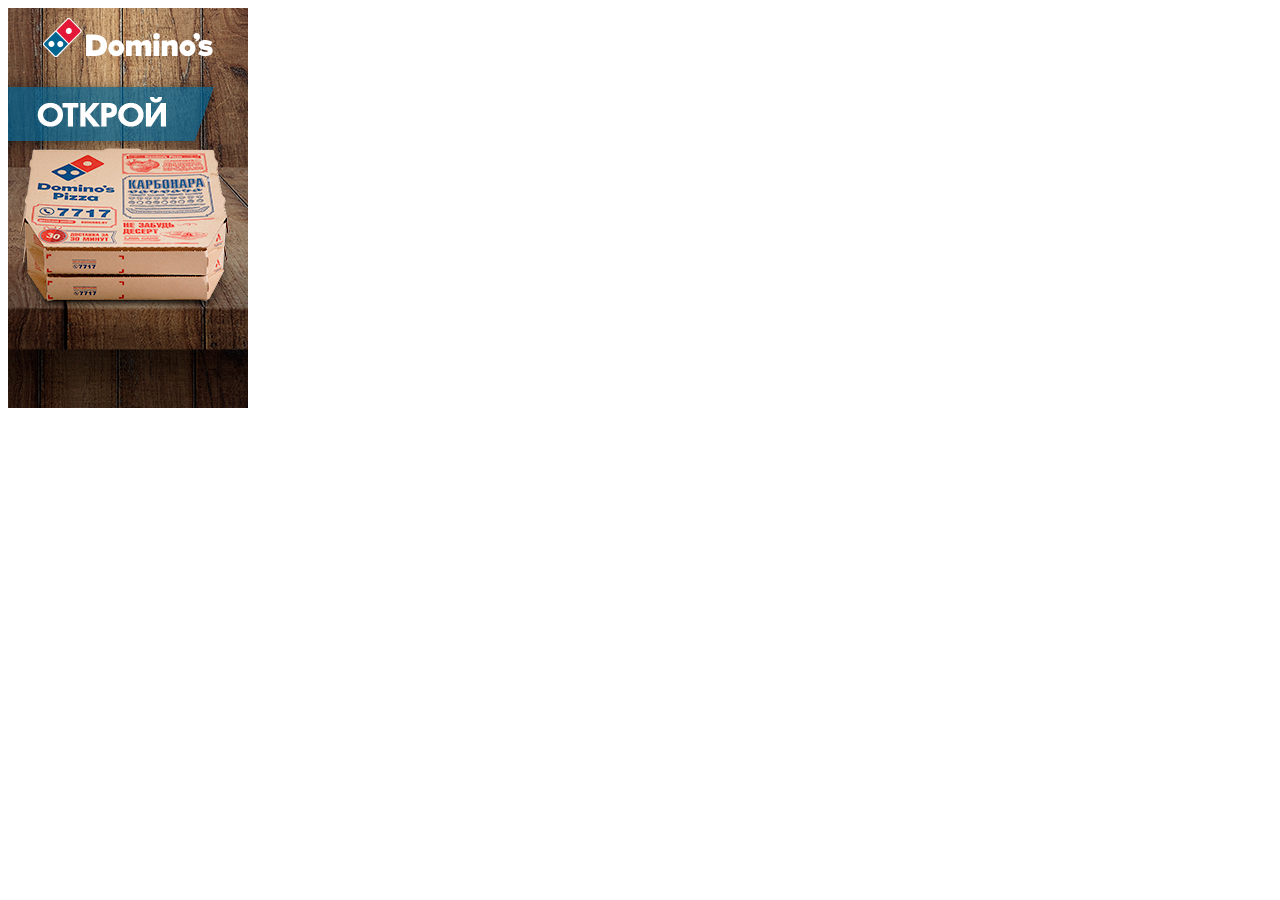
==== index.html @ 2af60a16 "fst commit" ====
<!DOCTYPE html>
<html lang="ru">
<head>
    <meta charset="UTF-8">
    <meta name="viewport" content="width=device-width, initial-scale=1.0">
    <meta http-equiv="X-UA-Compatible" content="ie=edge">
    <title>Dominos</title>
    <link rel="stylesheet" href="css/styles.css">
</head>
<body>
    <div class="container">
        <div class="logo">
            <img src="images/logo_dominos.svg" alt="logo">
        </div>
        <div class="open">
            <img src="images/open.png" alt="open">
        </div>
        <canvas width="240" height="400" id="canvas" onclick=""></canvas>
    </div>

    <script src="js/pizza.js"></script>
</body>
</html>
---- css/styles.css ----
.container {
    position: relative;
    overflow: hidden;
    width: 240px;
    height: 400px;
    background: url(../images/background.jpg);
}

.logo {
    display: flex;
    justify-content: center;
    margin-top: 10px;
    pointer-events: none
}

.logo img {
    width: 170px;
    height: auto;
}

.open {
    margin-top: 20px;
    pointer-events: none
}

canvas {
    position: relative;
    z-index: 2;
    position: absolute;
    left: 0;
    top: -42px;
}
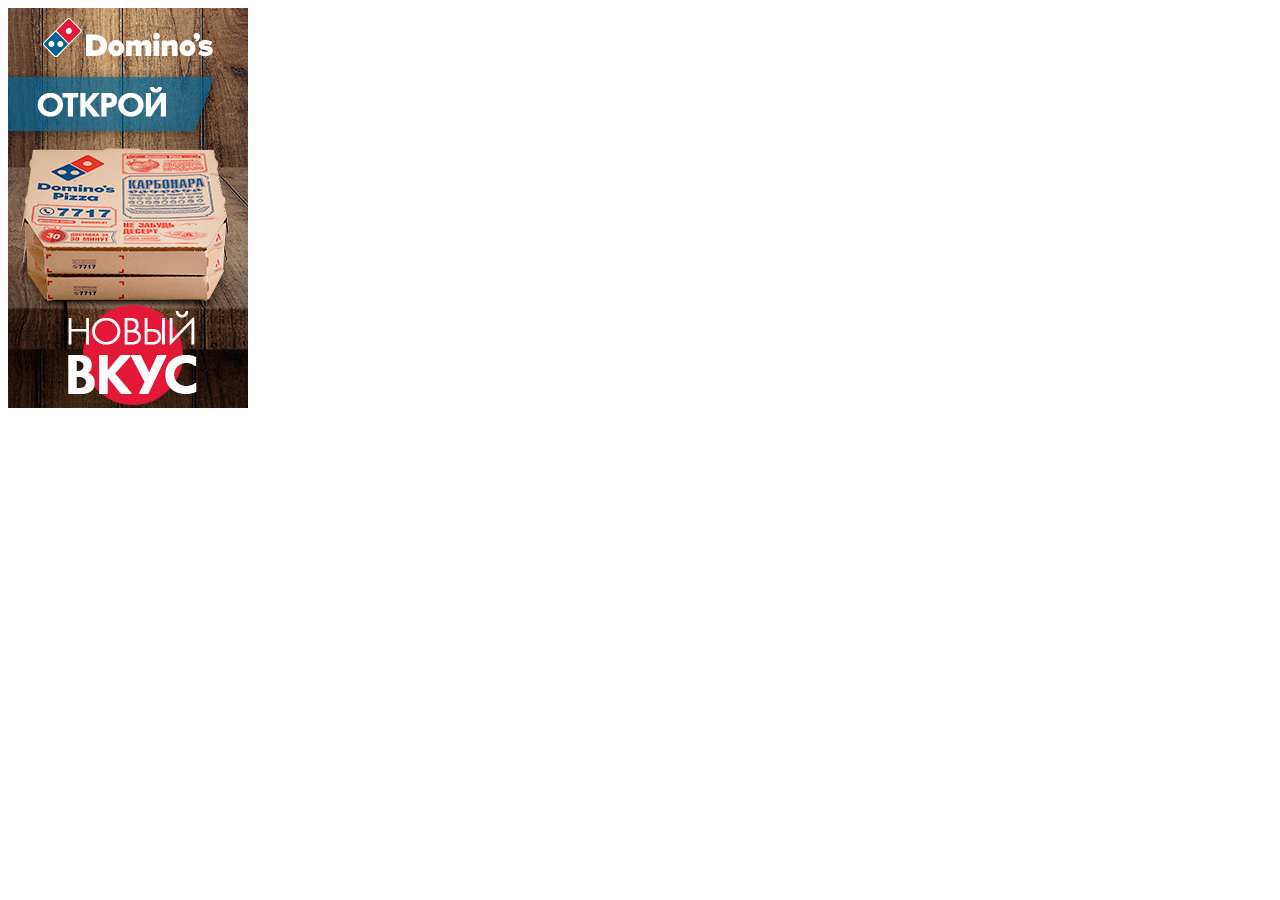
==== commit f7a76ba1: "test" ====
--- a/index.html
+++ b/index.html
@@ -8,12 +8,41 @@
     <link rel="stylesheet" href="css/styles.css">
 </head>
 <body>
-    <div class="container">
+    <div class="container" id="creative">
         <div class="logo">
             <img src="images/logo_dominos.svg" alt="logo">
         </div>
         <div class="open">
             <img src="images/open.png" alt="open">
+        </div>
+
+        <div class="text2">
+            <img src="images/novinka.png" alt="novinka">
+        </div>
+
+        <div class="clock">
+            <img src="images/30.png" alt="timer">
+        </div>
+
+        <div class="fire">
+            <img src="images/Fire.png" alt="timer">
+        </div>
+
+        <div class="cursor pulse">
+            <span class="cursor-circle pulse-circle"></span>
+          </div>
+
+        <div class="pusling-block moved">
+            <div class="text1">
+                <img src="images/text_new_testy.png" alt="new-tasty">
+            </div>
+            <div class="text3">
+                <img src="images/text_karri.png" alt="novinka">
+            </div>
+
+            <div class="pulse-container">  
+                <span class='pulse-button'></span>
+            </div>  
         </div>
         <canvas width="240" height="400" id="canvas" onclick=""></canvas>
     </div>
--- a/css/styles.css
+++ b/css/styles.css
@@ -1,32 +1,638 @@
+html, body {
+  position: relative;
+  overflow: hidden;
+}
+
 .container {
-    position: relative;
-    overflow: hidden;
-    width: 240px;
-    height: 400px;
-    background: url(../images/background.jpg);
+  position: relative;
+  overflow: hidden;
+  width: 240px;
+  height: 400px;
+  background: url(../images/background.jpg);
+  opacity: 0;
+  pointer-events: none;
+}
+
+.container.loaded {
+  opacity: 1;
+  pointer-events: auto;
+}
+
+.container.loaded .open {
+  -webkit-animation-name: bounceInLeft;
+  animation-name: bounceInLeft;
+  -webkit-animation-duration: 1s;
+  animation-duration: 1s;
+  -webkit-animation-fill-mode: both;
+  animation-fill-mode: both;
+}
+
+.container.loaded .pusling-block {
+  -webkit-animation-name: bounceInUp;
+  animation-name: bounceInUp;
+  -webkit-animation-duration: 1s;
+  animation-duration: 1s;
+  -webkit-animation-fill-mode: both;
+  animation-fill-mode: both;
+  -webkit-animation-delay: .3s;
+  animation-delay: .3s;
+}
+
+.container.loaded .cursor.pulse {
+  opacity: 1;
+}
+
+.container.loaded .pulse {
+  -webkit-animation: pulse 1.5s infinite;
+  animation: pulse 1.5s infinite;
+  -webkit-animation-delay: 1s;
+  animation-delay: 1s;
+}
+
+.container.loaded .pulse-circle {
+  -webkit-animation: pulse-circle 1.5s infinite;
+  animation: pulse-circle 1.5s infinite;
+  -webkit-animation-delay: 1s;
+  animation-delay: 1s;
+}
+
+.container.clicked .pusling-block .text1 {
+  display: none;
+}
+
+.container.clicked .pusling-block .text3 {
+  display: block;
+  left: -65px;
+  top: -25px;
+}
+
+.container.clicked .pusling-block {
+  -webkit-transform: translate(80px, 30px);
+  -ms-transform: translate(80px, 30px);
+  transform: translate(80px, 30px);
+}
+
+.container.clicked .open {
+  display: none;
+}
+
+.container.clicked .text2, .container.clicked .clock {
+  display: block;
+}
+
+.container.clicked .text2 {
+  -webkit-animation-name: bounceInLeft;
+  animation-name: bounceInLeft;
+  -webkit-animation-duration: 1s;
+  animation-duration: 1s;
+  -webkit-animation-fill-mode: both;
+  animation-fill-mode: both;
+  -webkit-animation-delay: .3s;
+  animation-delay: .3s;
+}
+
+.container.clicked .clock {
+  -webkit-animation-name: bounceInRight;
+  animation-name: bounceInRight;
+  -webkit-animation-duration: 1s;
+  animation-duration: 1s;
+  -webkit-animation-fill-mode: both;
+  animation-fill-mode: both;
+  -webkit-animation-delay: .8s;
+  animation-delay: .8s;
+}
+
+.container.clicked .fire {
+  -webkit-animation-name: zoomIn;
+  animation-name: zoomIn;
+  -webkit-animation-duration: .5s;
+  animation-duration: .5s;
+  -webkit-animation-fill-mode: both;
+  animation-fill-mode: both;
+  -webkit-animation-delay: 1.8s;
+  animation-delay: 1.8s;
+}
+
+.container.clicked .pulse-button {
+  width: 140px;
+  height: 140px;
+  left: 60px;
+}
+
+.container.clicked .pusling-block {
+  left: 140px;
+  bottom: -20px;
+  -webkit-animation-name: bounceInUp2;
+  animation-name: bounceInUp2;
+  -webkit-animation-duration: 1s;
+  animation-duration: 1s;
+  -webkit-animation-fill-mode: both;
+  animation-fill-mode: both;
+  -webkit-animation-delay: 2s !important;
+  animation-delay: 2s !important;
+}
+
+.container.clicked .cursor.pulse {
+  display: none;
 }
 
 .logo {
-    display: flex;
-    justify-content: center;
-    margin-top: 10px;
-    pointer-events: none
+  display: -webkit-box;
+  display: -ms-flexbox;
+  display: flex;
+  -webkit-box-pack: center;
+  -ms-flex-pack: center;
+  justify-content: center;
+  margin-top: 10px;
+  pointer-events: none;
+  z-index: 10;
+  position: relative;
 }
 
 .logo img {
-    width: 170px;
-    height: auto;
+  width: 170px;
+  height: auto;
 }
 
 .open {
-    margin-top: 20px;
-    pointer-events: none
+  margin-top: 10px;
+  pointer-events: none;
 }
 
 canvas {
-    position: relative;
-    z-index: 2;
-    position: absolute;
-    left: 0;
-    top: -42px;
-}+  position: relative;
+  z-index: 2;
+  position: absolute;
+  left: 0;
+  top: -42px;
+}
+
+.pusling-block {
+  pointer-events: none;
+  position: absolute;
+  z-index: 3;
+  left: 60px;
+  bottom: 10px;
+}
+
+.text1 {
+  position: relative;
+  z-index: 2;
+}
+
+.text3 {
+  position: relative;
+  z-index: 2;
+  display: none;
+}
+
+.text2 {
+  position: absolute;
+  left: -5px;
+  top: 65px;
+  z-index: 10;
+  pointer-events: none;
+  -webkit-transform: translate3d(-3000px, 0, 0);
+  transform: translate3d(-3000px, 0, 0);
+}
+
+.clock {
+  position: absolute;
+  right: 5px;
+  top: 105px;
+  z-index: 10;
+  pointer-events: none;
+  display: none;
+}
+
+.fire {
+  position: absolute;
+  left: 0px;
+  bottom: 70px;
+  z-index: 10;
+  pointer-events: none;
+  opacity: 0;
+}
+
+.pulse-button {
+  position: absolute;
+  top: 50%;
+  left: 50%;
+  margin-left: -50px;
+  margin-top: -50px;
+  display: block;
+  width: 100px;
+  height: 100px;
+  font-size: 1.3em;
+  font-weight: light;
+  text-align: center;
+  line-height: 100px;
+  letter-spacing: -1px;
+  color: white;
+  border: none;
+  border-radius: 50%;
+  background: #e31837;
+  cursor: pointer;
+  -webkit-box-shadow: 0 0 0 0 rgba(227, 24, 55, 0.6);
+  box-shadow: 0 0 0 0 rgba(227, 24, 55, 0.6);
+  -webkit-animation: pulse-btn 1.5s infinite;
+}
+
+.pulse-button:hover {
+  -webkit-animation: none;
+}
+
+@-webkit-keyframes pulse-btn {
+  0% {
+    -moz-transform: scale(0.9);
+    -ms-transform: scale(0.9);
+    -webkit-transform: scale(0.9);
+    transform: scale(0.9);
+  }
+  70% {
+    -moz-transform: scale(1);
+    -ms-transform: scale(1);
+    -webkit-transform: scale(1);
+    transform: scale(1);
+    -webkit-box-shadow: 0 0 0 50px rgba(90, 153, 212, 0);
+    box-shadow: 0 0 0 50px rgba(90, 153, 212, 0);
+  }
+  100% {
+    -moz-transform: scale(0.9);
+    -ms-transform: scale(0.9);
+    -webkit-transform: scale(0.9);
+    transform: scale(0.9);
+    -webkit-box-shadow: 0 0 0 0 rgba(90, 153, 212, 0);
+    box-shadow: 0 0 0 0 rgba(90, 153, 212, 0);
+  }
+}
+
+@-webkit-keyframes bounceInLeft {
+  0%, 60%, 75%, 90%, 100% {
+    -webkit-transition-timing-function: cubic-bezier(0.215, 0.61, 0.355, 1);
+    transition-timing-function: cubic-bezier(0.215, 0.61, 0.355, 1);
+  }
+  0% {
+    opacity: 0;
+    -webkit-transform: translate3d(-3000px, 0, 0);
+    transform: translate3d(-3000px, 0, 0);
+  }
+  60% {
+    opacity: 1;
+    -webkit-transform: translate3d(25px, 0, 0);
+    transform: translate3d(25px, 0, 0);
+  }
+  75% {
+    -webkit-transform: translate3d(-10px, 0, 0);
+    transform: translate3d(-10px, 0, 0);
+  }
+  90% {
+    -webkit-transform: translate3d(5px, 0, 0);
+    transform: translate3d(5px, 0, 0);
+  }
+  100% {
+    -webkit-transform: none;
+    transform: none;
+  }
+}
+
+@keyframes bounceInLeft {
+  0%, 60%, 75%, 90%, 100% {
+    -webkit-transition-timing-function: cubic-bezier(0.215, 0.61, 0.355, 1);
+    -o-transition-timing-function: cubic-bezier(0.215, 0.61, 0.355, 1);
+    transition-timing-function: cubic-bezier(0.215, 0.61, 0.355, 1);
+  }
+  0% {
+    opacity: 0;
+    -webkit-transform: translate3d(-3000px, 0, 0);
+    transform: translate3d(-3000px, 0, 0);
+  }
+  60% {
+    opacity: 1;
+    -webkit-transform: translate3d(25px, 0, 0);
+    transform: translate3d(25px, 0, 0);
+  }
+  75% {
+    -webkit-transform: translate3d(-10px, 0, 0);
+    transform: translate3d(-10px, 0, 0);
+  }
+  90% {
+    -webkit-transform: translate3d(5px, 0, 0);
+    transform: translate3d(5px, 0, 0);
+  }
+  100% {
+    -webkit-transform: none;
+    transform: none;
+  }
+}
+
+@-webkit-keyframes bounceInRight {
+  0%, 60%, 75%, 90%, 100% {
+    -webkit-transition-timing-function: cubic-bezier(0.215, 0.61, 0.355, 1);
+    transition-timing-function: cubic-bezier(0.215, 0.61, 0.355, 1);
+  }
+  0% {
+    opacity: 0;
+    -webkit-transform: translate3d(3000px, 0, 0);
+    transform: translate3d(3000px, 0, 0);
+  }
+  60% {
+    opacity: 1;
+    -webkit-transform: translate3d(-25px, 0, 0);
+    transform: translate3d(-25px, 0, 0);
+  }
+  75% {
+    -webkit-transform: translate3d(10px, 0, 0);
+    transform: translate3d(10px, 0, 0);
+  }
+  90% {
+    -webkit-transform: translate3d(-5px, 0, 0);
+    transform: translate3d(-5px, 0, 0);
+  }
+  100% {
+    -webkit-transform: none;
+    transform: none;
+  }
+}
+
+@keyframes bounceInRight {
+  0%, 60%, 75%, 90%, 100% {
+    -webkit-transition-timing-function: cubic-bezier(0.215, 0.61, 0.355, 1);
+    -o-transition-timing-function: cubic-bezier(0.215, 0.61, 0.355, 1);
+    transition-timing-function: cubic-bezier(0.215, 0.61, 0.355, 1);
+  }
+  0% {
+    opacity: 0;
+    -webkit-transform: translate3d(3000px, 0, 0);
+    transform: translate3d(3000px, 0, 0);
+  }
+  60% {
+    opacity: 1;
+    -webkit-transform: translate3d(-25px, 0, 0);
+    transform: translate3d(-25px, 0, 0);
+  }
+  75% {
+    -webkit-transform: translate3d(10px, 0, 0);
+    transform: translate3d(10px, 0, 0);
+  }
+  90% {
+    -webkit-transform: translate3d(-5px, 0, 0);
+    transform: translate3d(-5px, 0, 0);
+  }
+  100% {
+    -webkit-transform: none;
+    transform: none;
+  }
+}
+
+.zoomIn {
+  -webkit-animation-name: zoomIn;
+  animation-name: zoomIn;
+  -webkit-animation-duration: 1s;
+  animation-duration: 1s;
+  -webkit-animation-fill-mode: both;
+  animation-fill-mode: both;
+}
+
+@-webkit-keyframes zoomIn {
+  0% {
+    opacity: 0;
+    -webkit-transform: scale3d(0.3, 0.3, 0.3);
+    transform: scale3d(0.3, 0.3, 0.3);
+  }
+  50%, 100% {
+    opacity: 1;
+  }
+}
+
+@keyframes zoomIn {
+  0% {
+    opacity: 0;
+    -webkit-transform: scale3d(0.3, 0.3, 0.3);
+    transform: scale3d(0.3, 0.3, 0.3);
+  }
+  50%, 100% {
+    opacity: 1;
+  }
+}
+
+.bounceInUp {
+  -webkit-animation-name: bounceInUp;
+  animation-name: bounceInUp;
+  -webkit-animation-duration: 1s;
+  animation-duration: 1s;
+  -webkit-animation-fill-mode: both;
+  animation-fill-mode: both;
+}
+
+@-webkit-keyframes bounceInUp {
+  0%, 60%, 75%, 90%, 100% {
+    -webkit-transition-timing-function: cubic-bezier(0.215, 0.61, 0.355, 1);
+    transition-timing-function: cubic-bezier(0.215, 0.61, 0.355, 1);
+  }
+  0% {
+    opacity: 0;
+    -webkit-transform: translate3d(0, 3000px, 0);
+    transform: translate3d(0, 3000px, 0);
+  }
+  60% {
+    opacity: 1;
+    -webkit-transform: translate3d(0, -20px, 0);
+    transform: translate3d(0, -20px, 0);
+  }
+  75% {
+    -webkit-transform: translate3d(0, 10px, 0);
+    transform: translate3d(0, 10px, 0);
+  }
+  90% {
+    -webkit-transform: translate3d(0, -5px, 0);
+    transform: translate3d(0, -5px, 0);
+  }
+  100% {
+    -webkit-transform: translate3d(0, 0, 0);
+    transform: translate3d(0, 0, 0);
+  }
+}
+
+@keyframes bounceInUp {
+  0%, 60%, 75%, 90%, 100% {
+    -webkit-transition-timing-function: cubic-bezier(0.215, 0.61, 0.355, 1);
+    -o-transition-timing-function: cubic-bezier(0.215, 0.61, 0.355, 1);
+    transition-timing-function: cubic-bezier(0.215, 0.61, 0.355, 1);
+  }
+  0% {
+    opacity: 0;
+    -webkit-transform: translate3d(0, 3000px, 0);
+    transform: translate3d(0, 3000px, 0);
+  }
+  60% {
+    opacity: 1;
+    -webkit-transform: translate3d(0, -20px, 0);
+    transform: translate3d(0, -20px, 0);
+  }
+  75% {
+    -webkit-transform: translate3d(0, 10px, 0);
+    transform: translate3d(0, 10px, 0);
+  }
+  90% {
+    -webkit-transform: translate3d(0, -5px, 0);
+    transform: translate3d(0, -5px, 0);
+  }
+  100% {
+    -webkit-transform: translate3d(0, 0, 0);
+    transform: translate3d(0, 0, 0);
+  }
+}
+
+@-webkit-keyframes bounceInUp2 {
+  0%, 60%, 75%, 90%, 100% {
+    -webkit-transition-timing-function: cubic-bezier(0.215, 0.61, 0.355, 1);
+    transition-timing-function: cubic-bezier(0.215, 0.61, 0.355, 1);
+  }
+  0% {
+    opacity: 0;
+    -webkit-transform: translate3d(0, 3000px, 0);
+    transform: translate3d(0, 3000px, 0);
+  }
+  60% {
+    opacity: 1;
+    -webkit-transform: translate3d(0, -20px, 0);
+    transform: translate3d(0, -20px, 0);
+  }
+  75% {
+    -webkit-transform: translate3d(0, 10px, 0);
+    transform: translate3d(0, 10px, 0);
+  }
+  90% {
+    -webkit-transform: translate3d(0, -5px, 0);
+    transform: translate3d(0, -5px, 0);
+  }
+  100% {
+    -webkit-transform: translate3d(0, 0, 0);
+    transform: translate3d(0, 0, 0);
+  }
+}
+
+@keyframes bounceInUp2 {
+  0%, 60%, 75%, 90%, 100% {
+    -webkit-transition-timing-function: cubic-bezier(0.215, 0.61, 0.355, 1);
+    -o-transition-timing-function: cubic-bezier(0.215, 0.61, 0.355, 1);
+    transition-timing-function: cubic-bezier(0.215, 0.61, 0.355, 1);
+  }
+  0% {
+    opacity: 0;
+    -webkit-transform: translate3d(0, 3000px, 0);
+    transform: translate3d(0, 3000px, 0);
+  }
+  60% {
+    opacity: 1;
+    -webkit-transform: translate3d(0, -20px, 0);
+    transform: translate3d(0, -20px, 0);
+  }
+  75% {
+    -webkit-transform: translate3d(0, 10px, 0);
+    transform: translate3d(0, 10px, 0);
+  }
+  90% {
+    -webkit-transform: translate3d(0, -5px, 0);
+    transform: translate3d(0, -5px, 0);
+  }
+  100% {
+    -webkit-transform: translate3d(0, 0, 0);
+    transform: translate3d(0, 0, 0);
+  }
+}
+
+.cursor {
+  position: absolute;
+  bottom: 190px;
+  left: 120px;
+  background: url(../images/cursor.png);
+  width: 24px;
+  height: 24px;
+  pointer-events: none;
+  z-index: 123;
+  opacity: 0 !important;
+}
+
+.cursor-circle {
+  width: 10px;
+  height: 10px;
+  border: 1px solid #fff;
+  border-radius: 50%;
+  position: absolute;
+  left: 0px;
+  top: -2px;
+}
+
+@-webkit-keyframes pulse {
+  from {
+    opacity: 1;
+    -webkit-transform: translate(10px, 10px) scale(0);
+    transform: translate(10px, 10px) scale(0);
+  }
+  30%, 70% {
+    opacity: 1;
+    -webkit-transform: translate(0, 0) scale(1);
+    transform: translate(0, 0) scale(1);
+  }
+  to {
+    opacity: 0;
+    -webkit-transform: translate(-20px, 10px) scale(0.5);
+    transform: translate(-20px, 10px) scale(0.5);
+  }
+}
+
+@keyframes pulse {
+  from {
+    opacity: 1;
+    -webkit-transform: translate(10px, 10px) scale(0);
+    transform: translate(10px, 10px) scale(0);
+  }
+  30%, 70% {
+    opacity: 1;
+    -webkit-transform: translate(0, 0) scale(1);
+    transform: translate(0, 0) scale(1);
+  }
+  to {
+    opacity: 0;
+    -webkit-transform: translate(-20px, 10px) scale(0.5);
+    transform: translate(-20px, 10px) scale(0.5);
+  }
+}
+
+@-webkit-keyframes pulse-circle {
+  0%, 30% {
+    opacity: 0;
+    -webkit-transform: scale(0);
+    transform: scale(0);
+  }
+  35%, 60% {
+    opacity: 1;
+    -webkit-transform: scale(1);
+    transform: scale(1);
+  }
+  to {
+    opacity: 0;
+    -webkit-transform: scale(0.5);
+    transform: scale(0.5);
+  }
+}
+
+@keyframes pulse-circle {
+  0%, 30% {
+    opacity: 0;
+    -webkit-transform: scale(0);
+    transform: scale(0);
+  }
+  35%, 60% {
+    opacity: 1;
+    -webkit-transform: scale(1);
+    transform: scale(1);
+  }
+  to {
+    opacity: 0;
+    -webkit-transform: scale(0.5);
+    transform: scale(0.5);
+  }
+}
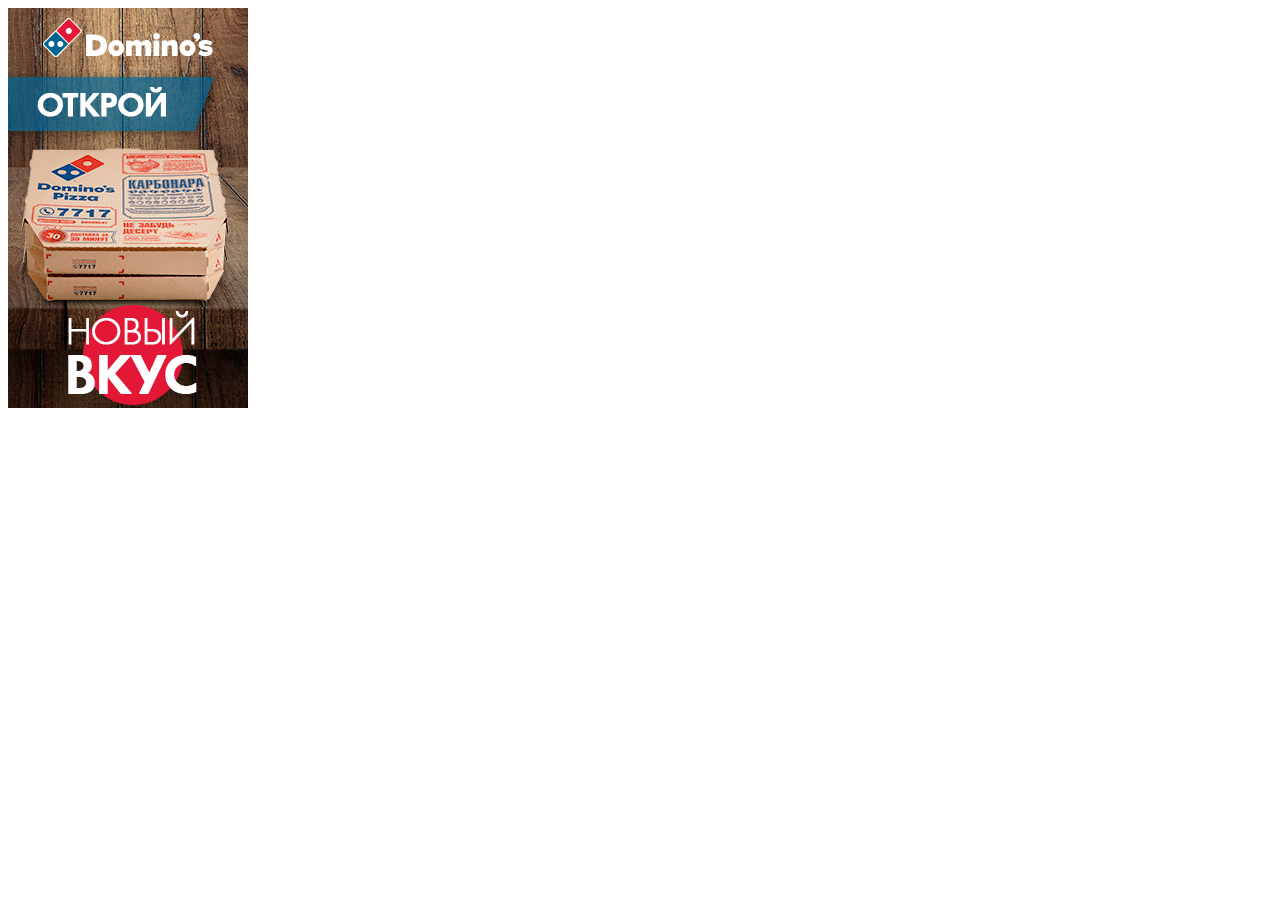
==== commit 4d32d991: "add steam and freez box open animation" ====
--- a/index.html
+++ b/index.html
@@ -1,5 +1,6 @@
 <!DOCTYPE html>
 <html lang="ru">
+
 <head>
     <meta charset="UTF-8">
     <meta name="viewport" content="width=device-width, initial-scale=1.0">
@@ -7,8 +8,11 @@
     <title>Dominos</title>
     <link rel="stylesheet" href="css/styles.css">
 </head>
+
 <body>
     <div class="container" id="creative">
+
+        <a href="https://dominos.by/" class="link"></a>
         <div class="logo">
             <img src="images/logo_dominos.svg" alt="logo">
         </div>
@@ -30,7 +34,7 @@
 
         <div class="cursor pulse">
             <span class="cursor-circle pulse-circle"></span>
-          </div>
+        </div>
 
         <div class="pusling-block moved">
             <div class="text1">
@@ -40,13 +44,76 @@
                 <img src="images/text_karri.png" alt="novinka">
             </div>
 
-            <div class="pulse-container">  
+            <div class="pulse-container">
                 <span class='pulse-button'></span>
-            </div>  
+            </div>
+        </div>
+
+        <div class="steam">
+            <img src="images/steam.png" alt="steam">
+        </div>
+
+        <div class="sprite">
+            <img src="images/sprite.png" alt="sprite">
         </div>
         <canvas width="240" height="400" id="canvas" onclick=""></canvas>
     </div>
 
-    <script src="js/pizza.js"></script>
+    <script>
+        var canvas = document.getElementById('canvas');
+        var creative = document.getElementById('creative');
+
+        var ctx = canvas.getContext('2d');
+
+        var x = 0;
+        var tickCount = 0;
+        var isStart = false;
+
+        var sprite = new Image();
+
+        sprite.src = 'images/sprite.png';
+        sprite.onload = function () {
+            ctx.drawImage(sprite, x, 0, 234, 354, 0, 0, 234, 354);
+            tick();
+            requestAnimationFrame(tick);
+        }
+
+        window.addEventListener('load', function () {
+            creative.classList.add('loaded');
+        });
+
+        window.addEventListener('click', function () {
+            isStart = true;
+            creative.classList.add('clicked');
+        });
+
+        function tick() {
+            if (isStart) {
+                if (tickCount > 5) {
+                    draw();
+                    tickCount = 0;
+                }
+
+                tickCount += 1;
+            }
+            requestAnimationFrame(tick);
+        }
+
+
+        function draw() {
+            ctx.clearRect(0, 0, canvas.clientWidth, canvas.height);
+
+            if (x < 1404) {
+                x = x + 234;
+            } else {
+                x = 1404;
+            }
+
+            ctx.drawImage(sprite, x, 0, 234, 355, 0, 0, 234, 355);
+
+        }
+
+    </script>
 </body>
+
 </html>--- a/css/styles.css
+++ b/css/styles.css
@@ -1,638 +1 @@
-html, body {
-  position: relative;
-  overflow: hidden;
-}
-
-.container {
-  position: relative;
-  overflow: hidden;
-  width: 240px;
-  height: 400px;
-  background: url(../images/background.jpg);
-  opacity: 0;
-  pointer-events: none;
-}
-
-.container.loaded {
-  opacity: 1;
-  pointer-events: auto;
-}
-
-.container.loaded .open {
-  -webkit-animation-name: bounceInLeft;
-  animation-name: bounceInLeft;
-  -webkit-animation-duration: 1s;
-  animation-duration: 1s;
-  -webkit-animation-fill-mode: both;
-  animation-fill-mode: both;
-}
-
-.container.loaded .pusling-block {
-  -webkit-animation-name: bounceInUp;
-  animation-name: bounceInUp;
-  -webkit-animation-duration: 1s;
-  animation-duration: 1s;
-  -webkit-animation-fill-mode: both;
-  animation-fill-mode: both;
-  -webkit-animation-delay: .3s;
-  animation-delay: .3s;
-}
-
-.container.loaded .cursor.pulse {
-  opacity: 1;
-}
-
-.container.loaded .pulse {
-  -webkit-animation: pulse 1.5s infinite;
-  animation: pulse 1.5s infinite;
-  -webkit-animation-delay: 1s;
-  animation-delay: 1s;
-}
-
-.container.loaded .pulse-circle {
-  -webkit-animation: pulse-circle 1.5s infinite;
-  animation: pulse-circle 1.5s infinite;
-  -webkit-animation-delay: 1s;
-  animation-delay: 1s;
-}
-
-.container.clicked .pusling-block .text1 {
-  display: none;
-}
-
-.container.clicked .pusling-block .text3 {
-  display: block;
-  left: -65px;
-  top: -25px;
-}
-
-.container.clicked .pusling-block {
-  -webkit-transform: translate(80px, 30px);
-  -ms-transform: translate(80px, 30px);
-  transform: translate(80px, 30px);
-}
-
-.container.clicked .open {
-  display: none;
-}
-
-.container.clicked .text2, .container.clicked .clock {
-  display: block;
-}
-
-.container.clicked .text2 {
-  -webkit-animation-name: bounceInLeft;
-  animation-name: bounceInLeft;
-  -webkit-animation-duration: 1s;
-  animation-duration: 1s;
-  -webkit-animation-fill-mode: both;
-  animation-fill-mode: both;
-  -webkit-animation-delay: .3s;
-  animation-delay: .3s;
-}
-
-.container.clicked .clock {
-  -webkit-animation-name: bounceInRight;
-  animation-name: bounceInRight;
-  -webkit-animation-duration: 1s;
-  animation-duration: 1s;
-  -webkit-animation-fill-mode: both;
-  animation-fill-mode: both;
-  -webkit-animation-delay: .8s;
-  animation-delay: .8s;
-}
-
-.container.clicked .fire {
-  -webkit-animation-name: zoomIn;
-  animation-name: zoomIn;
-  -webkit-animation-duration: .5s;
-  animation-duration: .5s;
-  -webkit-animation-fill-mode: both;
-  animation-fill-mode: both;
-  -webkit-animation-delay: 1.8s;
-  animation-delay: 1.8s;
-}
-
-.container.clicked .pulse-button {
-  width: 140px;
-  height: 140px;
-  left: 60px;
-}
-
-.container.clicked .pusling-block {
-  left: 140px;
-  bottom: -20px;
-  -webkit-animation-name: bounceInUp2;
-  animation-name: bounceInUp2;
-  -webkit-animation-duration: 1s;
-  animation-duration: 1s;
-  -webkit-animation-fill-mode: both;
-  animation-fill-mode: both;
-  -webkit-animation-delay: 2s !important;
-  animation-delay: 2s !important;
-}
-
-.container.clicked .cursor.pulse {
-  display: none;
-}
-
-.logo {
-  display: -webkit-box;
-  display: -ms-flexbox;
-  display: flex;
-  -webkit-box-pack: center;
-  -ms-flex-pack: center;
-  justify-content: center;
-  margin-top: 10px;
-  pointer-events: none;
-  z-index: 10;
-  position: relative;
-}
-
-.logo img {
-  width: 170px;
-  height: auto;
-}
-
-.open {
-  margin-top: 10px;
-  pointer-events: none;
-}
-
-canvas {
-  position: relative;
-  z-index: 2;
-  position: absolute;
-  left: 0;
-  top: -42px;
-}
-
-.pusling-block {
-  pointer-events: none;
-  position: absolute;
-  z-index: 3;
-  left: 60px;
-  bottom: 10px;
-}
-
-.text1 {
-  position: relative;
-  z-index: 2;
-}
-
-.text3 {
-  position: relative;
-  z-index: 2;
-  display: none;
-}
-
-.text2 {
-  position: absolute;
-  left: -5px;
-  top: 65px;
-  z-index: 10;
-  pointer-events: none;
-  -webkit-transform: translate3d(-3000px, 0, 0);
-  transform: translate3d(-3000px, 0, 0);
-}
-
-.clock {
-  position: absolute;
-  right: 5px;
-  top: 105px;
-  z-index: 10;
-  pointer-events: none;
-  display: none;
-}
-
-.fire {
-  position: absolute;
-  left: 0px;
-  bottom: 70px;
-  z-index: 10;
-  pointer-events: none;
-  opacity: 0;
-}
-
-.pulse-button {
-  position: absolute;
-  top: 50%;
-  left: 50%;
-  margin-left: -50px;
-  margin-top: -50px;
-  display: block;
-  width: 100px;
-  height: 100px;
-  font-size: 1.3em;
-  font-weight: light;
-  text-align: center;
-  line-height: 100px;
-  letter-spacing: -1px;
-  color: white;
-  border: none;
-  border-radius: 50%;
-  background: #e31837;
-  cursor: pointer;
-  -webkit-box-shadow: 0 0 0 0 rgba(227, 24, 55, 0.6);
-  box-shadow: 0 0 0 0 rgba(227, 24, 55, 0.6);
-  -webkit-animation: pulse-btn 1.5s infinite;
-}
-
-.pulse-button:hover {
-  -webkit-animation: none;
-}
-
-@-webkit-keyframes pulse-btn {
-  0% {
-    -moz-transform: scale(0.9);
-    -ms-transform: scale(0.9);
-    -webkit-transform: scale(0.9);
-    transform: scale(0.9);
-  }
-  70% {
-    -moz-transform: scale(1);
-    -ms-transform: scale(1);
-    -webkit-transform: scale(1);
-    transform: scale(1);
-    -webkit-box-shadow: 0 0 0 50px rgba(90, 153, 212, 0);
-    box-shadow: 0 0 0 50px rgba(90, 153, 212, 0);
-  }
-  100% {
-    -moz-transform: scale(0.9);
-    -ms-transform: scale(0.9);
-    -webkit-transform: scale(0.9);
-    transform: scale(0.9);
-    -webkit-box-shadow: 0 0 0 0 rgba(90, 153, 212, 0);
-    box-shadow: 0 0 0 0 rgba(90, 153, 212, 0);
-  }
-}
-
-@-webkit-keyframes bounceInLeft {
-  0%, 60%, 75%, 90%, 100% {
-    -webkit-transition-timing-function: cubic-bezier(0.215, 0.61, 0.355, 1);
-    transition-timing-function: cubic-bezier(0.215, 0.61, 0.355, 1);
-  }
-  0% {
-    opacity: 0;
-    -webkit-transform: translate3d(-3000px, 0, 0);
-    transform: translate3d(-3000px, 0, 0);
-  }
-  60% {
-    opacity: 1;
-    -webkit-transform: translate3d(25px, 0, 0);
-    transform: translate3d(25px, 0, 0);
-  }
-  75% {
-    -webkit-transform: translate3d(-10px, 0, 0);
-    transform: translate3d(-10px, 0, 0);
-  }
-  90% {
-    -webkit-transform: translate3d(5px, 0, 0);
-    transform: translate3d(5px, 0, 0);
-  }
-  100% {
-    -webkit-transform: none;
-    transform: none;
-  }
-}
-
-@keyframes bounceInLeft {
-  0%, 60%, 75%, 90%, 100% {
-    -webkit-transition-timing-function: cubic-bezier(0.215, 0.61, 0.355, 1);
-    -o-transition-timing-function: cubic-bezier(0.215, 0.61, 0.355, 1);
-    transition-timing-function: cubic-bezier(0.215, 0.61, 0.355, 1);
-  }
-  0% {
-    opacity: 0;
-    -webkit-transform: translate3d(-3000px, 0, 0);
-    transform: translate3d(-3000px, 0, 0);
-  }
-  60% {
-    opacity: 1;
-    -webkit-transform: translate3d(25px, 0, 0);
-    transform: translate3d(25px, 0, 0);
-  }
-  75% {
-    -webkit-transform: translate3d(-10px, 0, 0);
-    transform: translate3d(-10px, 0, 0);
-  }
-  90% {
-    -webkit-transform: translate3d(5px, 0, 0);
-    transform: translate3d(5px, 0, 0);
-  }
-  100% {
-    -webkit-transform: none;
-    transform: none;
-  }
-}
-
-@-webkit-keyframes bounceInRight {
-  0%, 60%, 75%, 90%, 100% {
-    -webkit-transition-timing-function: cubic-bezier(0.215, 0.61, 0.355, 1);
-    transition-timing-function: cubic-bezier(0.215, 0.61, 0.355, 1);
-  }
-  0% {
-    opacity: 0;
-    -webkit-transform: translate3d(3000px, 0, 0);
-    transform: translate3d(3000px, 0, 0);
-  }
-  60% {
-    opacity: 1;
-    -webkit-transform: translate3d(-25px, 0, 0);
-    transform: translate3d(-25px, 0, 0);
-  }
-  75% {
-    -webkit-transform: translate3d(10px, 0, 0);
-    transform: translate3d(10px, 0, 0);
-  }
-  90% {
-    -webkit-transform: translate3d(-5px, 0, 0);
-    transform: translate3d(-5px, 0, 0);
-  }
-  100% {
-    -webkit-transform: none;
-    transform: none;
-  }
-}
-
-@keyframes bounceInRight {
-  0%, 60%, 75%, 90%, 100% {
-    -webkit-transition-timing-function: cubic-bezier(0.215, 0.61, 0.355, 1);
-    -o-transition-timing-function: cubic-bezier(0.215, 0.61, 0.355, 1);
-    transition-timing-function: cubic-bezier(0.215, 0.61, 0.355, 1);
-  }
-  0% {
-    opacity: 0;
-    -webkit-transform: translate3d(3000px, 0, 0);
-    transform: translate3d(3000px, 0, 0);
-  }
-  60% {
-    opacity: 1;
-    -webkit-transform: translate3d(-25px, 0, 0);
-    transform: translate3d(-25px, 0, 0);
-  }
-  75% {
-    -webkit-transform: translate3d(10px, 0, 0);
-    transform: translate3d(10px, 0, 0);
-  }
-  90% {
-    -webkit-transform: translate3d(-5px, 0, 0);
-    transform: translate3d(-5px, 0, 0);
-  }
-  100% {
-    -webkit-transform: none;
-    transform: none;
-  }
-}
-
-.zoomIn {
-  -webkit-animation-name: zoomIn;
-  animation-name: zoomIn;
-  -webkit-animation-duration: 1s;
-  animation-duration: 1s;
-  -webkit-animation-fill-mode: both;
-  animation-fill-mode: both;
-}
-
-@-webkit-keyframes zoomIn {
-  0% {
-    opacity: 0;
-    -webkit-transform: scale3d(0.3, 0.3, 0.3);
-    transform: scale3d(0.3, 0.3, 0.3);
-  }
-  50%, 100% {
-    opacity: 1;
-  }
-}
-
-@keyframes zoomIn {
-  0% {
-    opacity: 0;
-    -webkit-transform: scale3d(0.3, 0.3, 0.3);
-    transform: scale3d(0.3, 0.3, 0.3);
-  }
-  50%, 100% {
-    opacity: 1;
-  }
-}
-
-.bounceInUp {
-  -webkit-animation-name: bounceInUp;
-  animation-name: bounceInUp;
-  -webkit-animation-duration: 1s;
-  animation-duration: 1s;
-  -webkit-animation-fill-mode: both;
-  animation-fill-mode: both;
-}
-
-@-webkit-keyframes bounceInUp {
-  0%, 60%, 75%, 90%, 100% {
-    -webkit-transition-timing-function: cubic-bezier(0.215, 0.61, 0.355, 1);
-    transition-timing-function: cubic-bezier(0.215, 0.61, 0.355, 1);
-  }
-  0% {
-    opacity: 0;
-    -webkit-transform: translate3d(0, 3000px, 0);
-    transform: translate3d(0, 3000px, 0);
-  }
-  60% {
-    opacity: 1;
-    -webkit-transform: translate3d(0, -20px, 0);
-    transform: translate3d(0, -20px, 0);
-  }
-  75% {
-    -webkit-transform: translate3d(0, 10px, 0);
-    transform: translate3d(0, 10px, 0);
-  }
-  90% {
-    -webkit-transform: translate3d(0, -5px, 0);
-    transform: translate3d(0, -5px, 0);
-  }
-  100% {
-    -webkit-transform: translate3d(0, 0, 0);
-    transform: translate3d(0, 0, 0);
-  }
-}
-
-@keyframes bounceInUp {
-  0%, 60%, 75%, 90%, 100% {
-    -webkit-transition-timing-function: cubic-bezier(0.215, 0.61, 0.355, 1);
-    -o-transition-timing-function: cubic-bezier(0.215, 0.61, 0.355, 1);
-    transition-timing-function: cubic-bezier(0.215, 0.61, 0.355, 1);
-  }
-  0% {
-    opacity: 0;
-    -webkit-transform: translate3d(0, 3000px, 0);
-    transform: translate3d(0, 3000px, 0);
-  }
-  60% {
-    opacity: 1;
-    -webkit-transform: translate3d(0, -20px, 0);
-    transform: translate3d(0, -20px, 0);
-  }
-  75% {
-    -webkit-transform: translate3d(0, 10px, 0);
-    transform: translate3d(0, 10px, 0);
-  }
-  90% {
-    -webkit-transform: translate3d(0, -5px, 0);
-    transform: translate3d(0, -5px, 0);
-  }
-  100% {
-    -webkit-transform: translate3d(0, 0, 0);
-    transform: translate3d(0, 0, 0);
-  }
-}
-
-@-webkit-keyframes bounceInUp2 {
-  0%, 60%, 75%, 90%, 100% {
-    -webkit-transition-timing-function: cubic-bezier(0.215, 0.61, 0.355, 1);
-    transition-timing-function: cubic-bezier(0.215, 0.61, 0.355, 1);
-  }
-  0% {
-    opacity: 0;
-    -webkit-transform: translate3d(0, 3000px, 0);
-    transform: translate3d(0, 3000px, 0);
-  }
-  60% {
-    opacity: 1;
-    -webkit-transform: translate3d(0, -20px, 0);
-    transform: translate3d(0, -20px, 0);
-  }
-  75% {
-    -webkit-transform: translate3d(0, 10px, 0);
-    transform: translate3d(0, 10px, 0);
-  }
-  90% {
-    -webkit-transform: translate3d(0, -5px, 0);
-    transform: translate3d(0, -5px, 0);
-  }
-  100% {
-    -webkit-transform: translate3d(0, 0, 0);
-    transform: translate3d(0, 0, 0);
-  }
-}
-
-@keyframes bounceInUp2 {
-  0%, 60%, 75%, 90%, 100% {
-    -webkit-transition-timing-function: cubic-bezier(0.215, 0.61, 0.355, 1);
-    -o-transition-timing-function: cubic-bezier(0.215, 0.61, 0.355, 1);
-    transition-timing-function: cubic-bezier(0.215, 0.61, 0.355, 1);
-  }
-  0% {
-    opacity: 0;
-    -webkit-transform: translate3d(0, 3000px, 0);
-    transform: translate3d(0, 3000px, 0);
-  }
-  60% {
-    opacity: 1;
-    -webkit-transform: translate3d(0, -20px, 0);
-    transform: translate3d(0, -20px, 0);
-  }
-  75% {
-    -webkit-transform: translate3d(0, 10px, 0);
-    transform: translate3d(0, 10px, 0);
-  }
-  90% {
-    -webkit-transform: translate3d(0, -5px, 0);
-    transform: translate3d(0, -5px, 0);
-  }
-  100% {
-    -webkit-transform: translate3d(0, 0, 0);
-    transform: translate3d(0, 0, 0);
-  }
-}
-
-.cursor {
-  position: absolute;
-  bottom: 190px;
-  left: 120px;
-  background: url(../images/cursor.png);
-  width: 24px;
-  height: 24px;
-  pointer-events: none;
-  z-index: 123;
-  opacity: 0 !important;
-}
-
-.cursor-circle {
-  width: 10px;
-  height: 10px;
-  border: 1px solid #fff;
-  border-radius: 50%;
-  position: absolute;
-  left: 0px;
-  top: -2px;
-}
-
-@-webkit-keyframes pulse {
-  from {
-    opacity: 1;
-    -webkit-transform: translate(10px, 10px) scale(0);
-    transform: translate(10px, 10px) scale(0);
-  }
-  30%, 70% {
-    opacity: 1;
-    -webkit-transform: translate(0, 0) scale(1);
-    transform: translate(0, 0) scale(1);
-  }
-  to {
-    opacity: 0;
-    -webkit-transform: translate(-20px, 10px) scale(0.5);
-    transform: translate(-20px, 10px) scale(0.5);
-  }
-}
-
-@keyframes pulse {
-  from {
-    opacity: 1;
-    -webkit-transform: translate(10px, 10px) scale(0);
-    transform: translate(10px, 10px) scale(0);
-  }
-  30%, 70% {
-    opacity: 1;
-    -webkit-transform: translate(0, 0) scale(1);
-    transform: translate(0, 0) scale(1);
-  }
-  to {
-    opacity: 0;
-    -webkit-transform: translate(-20px, 10px) scale(0.5);
-    transform: translate(-20px, 10px) scale(0.5);
-  }
-}
-
-@-webkit-keyframes pulse-circle {
-  0%, 30% {
-    opacity: 0;
-    -webkit-transform: scale(0);
-    transform: scale(0);
-  }
-  35%, 60% {
-    opacity: 1;
-    -webkit-transform: scale(1);
-    transform: scale(1);
-  }
-  to {
-    opacity: 0;
-    -webkit-transform: scale(0.5);
-    transform: scale(0.5);
-  }
-}
-
-@keyframes pulse-circle {
-  0%, 30% {
-    opacity: 0;
-    -webkit-transform: scale(0);
-    transform: scale(0);
-  }
-  35%, 60% {
-    opacity: 1;
-    -webkit-transform: scale(1);
-    transform: scale(1);
-  }
-  to {
-    opacity: 0;
-    -webkit-transform: scale(0.5);
-    transform: scale(0.5);
-  }
-}
+body,html{position:relative;overflow:hidden}.container{position:relative;overflow:hidden;width:240px;height:400px;background:url(../images/background.jpg);opacity:0;pointer-events:none}.container.loaded{opacity:1;pointer-events:auto}.container.loaded .open{-webkit-animation-name:bounceInLeft;animation-name:bounceInLeft;-webkit-animation-duration:1.5s;animation-duration:1.5s;-webkit-animation-fill-mode:both;animation-fill-mode:both}.container.loaded .pusling-block{-webkit-animation-name:bounceInUp;animation-name:bounceInUp;-webkit-animation-duration:1.5s;animation-duration:1.5s;-webkit-animation-fill-mode:both;animation-fill-mode:both;-webkit-animation-delay:.8s;animation-delay:.8s}.container.loaded .cursor.pulse{opacity:1}.container.loaded .pulse{-webkit-animation:pulse 1.5s infinite;animation:pulse 1.5s infinite;-webkit-animation-delay:1s;animation-delay:1s}.container.loaded .pulse-circle{-webkit-animation:pulse-circle 1.5s infinite;animation:pulse-circle 1.5s infinite;-webkit-animation-delay:1s;animation-delay:1s}.container.clicked .pusling-block .text1{display:none}.container.clicked .pusling-block .text3{display:block;left:-65px;top:-25px}.container.clicked .pusling-block{-webkit-transform:translate(80px, 30px);-ms-transform:translate(80px, 30px);transform:translate(80px, 30px)}.container.clicked .open{display:none}.container.clicked .clock,.container.clicked .text2{display:block}.container.clicked .text2{-webkit-animation-name:bounceInLeft;animation-name:bounceInLeft;-webkit-animation-duration:1.5s;animation-duration:1.5s;-webkit-animation-fill-mode:both;animation-fill-mode:both;-webkit-animation-delay:.3s;animation-delay:.3s}.container.clicked .clock{-webkit-animation-name:bounceInRight;animation-name:bounceInRight;-webkit-animation-duration:1.5s;animation-duration:1.5s;-webkit-animation-fill-mode:both;animation-fill-mode:both;-webkit-animation-delay:1.2s;animation-delay:1.2s}.container.clicked .fire{-webkit-animation-name:zoomIn;animation-name:zoomIn;-webkit-animation-duration:.8s;animation-duration:.8s;-webkit-animation-fill-mode:both;animation-fill-mode:both;-webkit-animation-delay:2.6s;animation-delay:2.6s}.container.clicked .pulse-button{width:140px;height:140px;left:60px}.container.clicked .pusling-block{left:140px;bottom:-20px;-webkit-animation-name:bounceInUp2;animation-name:bounceInUp2;-webkit-animation-duration:1.5s;animation-duration:1.5s;-webkit-animation-fill-mode:both;animation-fill-mode:both;-webkit-animation-delay:3s!important;animation-delay:3s!important}.container.clicked .steam{-webkit-animation-name:steamShow;animation-name:steamShow;-webkit-animation-duration:1s;animation-duration:1s;-webkit-animation-fill-mode:both;animation-fill-mode:both}.container.clicked .cursor.pulse{display:none}.logo{display:-webkit-box;display:-ms-flexbox;display:flex;-webkit-box-pack:center;-ms-flex-pack:center;justify-content:center;margin-top:10px;pointer-events:none;z-index:10;position:relative}.logo img{width:170px;height:auto}.open{margin-top:10px;pointer-events:none}canvas{position:relative;z-index:2;position:absolute;left:0;top:-42px}.pusling-block{pointer-events:none;position:absolute;z-index:3;left:60px;bottom:10px}.text1{position:relative;z-index:2}.text3{position:relative;z-index:2;display:none}.text2{position:absolute;left:-5px;top:65px;z-index:10;pointer-events:none;-webkit-transform:translate3d(-3000px, 0, 0);transform:translate3d(-3000px, 0, 0)}.clock{position:absolute;right:5px;top:105px;z-index:10;pointer-events:none;display:none}.fire{position:absolute;left:0px;bottom:70px;z-index:10;pointer-events:none;opacity:0}.pulse-button{position:absolute;top:50%;left:50%;margin-left:-50px;margin-top:-50px;display:block;width:100px;height:100px;font-size:1.3em;font-weight:light;text-align:center;line-height:100px;letter-spacing:-1px;color:white;border:none;border-radius:50%;background:#e31837;cursor:pointer;-webkit-box-shadow:0 0 0 0 rgba(227, 24, 55, 0.6);box-shadow:0 0 0 0 rgba(227, 24, 55, 0.6);-webkit-animation:pulse-btn 1.5s infinite}.pulse-button:hover{-webkit-animation:none}@-webkit-keyframes pulse-btn{0%{-moz-transform:scale(0.9);-ms-transform:scale(0.9);-webkit-transform:scale(0.9);transform:scale(0.9)}70%{-moz-transform:scale(1);-ms-transform:scale(1);-webkit-transform:scale(1);transform:scale(1);-webkit-box-shadow:0 0 0 50px rgba(90, 153, 212, 0);box-shadow:0 0 0 50px rgba(90, 153, 212, 0)}to{-moz-transform:scale(0.9);-ms-transform:scale(0.9);-webkit-transform:scale(0.9);transform:scale(0.9);-webkit-box-shadow:0 0 0 0 rgba(90, 153, 212, 0);box-shadow:0 0 0 0 rgba(90, 153, 212, 0)}}@-webkit-keyframes bounceInLeft{0%,60%,75%,90%,to{-webkit-transition-timing-function:cubic-bezier(0.215, 0.61, 0.355, 1);transition-timing-function:cubic-bezier(0.215, 0.61, 0.355, 1)}0%{opacity:0;-webkit-transform:translate3d(-3000px, 0, 0);transform:translate3d(-3000px, 0, 0)}60%{opacity:1;-webkit-transform:translate3d(25px, 0, 0);transform:translate3d(25px, 0, 0)}75%{-webkit-transform:translate3d(-10px, 0, 0);transform:translate3d(-10px, 0, 0)}90%{-webkit-transform:translate3d(5px, 0, 0);transform:translate3d(5px, 0, 0)}to{-webkit-transform:none;transform:none}}@keyframes bounceInLeft{0%,60%,75%,90%,to{-webkit-transition-timing-function:cubic-bezier(0.215, 0.61, 0.355, 1);-o-transition-timing-function:cubic-bezier(0.215, 0.61, 0.355, 1);transition-timing-function:cubic-bezier(0.215, 0.61, 0.355, 1)}0%{opacity:0;-webkit-transform:translate3d(-3000px, 0, 0);transform:translate3d(-3000px, 0, 0)}60%{opacity:1;-webkit-transform:translate3d(25px, 0, 0);transform:translate3d(25px, 0, 0)}75%{-webkit-transform:translate3d(-10px, 0, 0);transform:translate3d(-10px, 0, 0)}90%{-webkit-transform:translate3d(5px, 0, 0);transform:translate3d(5px, 0, 0)}to{-webkit-transform:none;transform:none}}@-webkit-keyframes steamShow{0%{opacity:0}to{opacity:1}}@keyframes steamShow{0%{opacity:0}to{opacity:1}}@-webkit-keyframes bounceInRight{0%,60%,75%,90%,to{-webkit-transition-timing-function:cubic-bezier(0.215, 0.61, 0.355, 1);transition-timing-function:cubic-bezier(0.215, 0.61, 0.355, 1)}0%{opacity:0;-webkit-transform:translate3d(3000px, 0, 0);transform:translate3d(3000px, 0, 0)}60%{opacity:1;-webkit-transform:translate3d(-25px, 0, 0);transform:translate3d(-25px, 0, 0)}75%{-webkit-transform:translate3d(10px, 0, 0);transform:translate3d(10px, 0, 0)}90%{-webkit-transform:translate3d(-5px, 0, 0);transform:translate3d(-5px, 0, 0)}to{-webkit-transform:none;transform:none}}@keyframes bounceInRight{0%,60%,75%,90%,to{-webkit-transition-timing-function:cubic-bezier(0.215, 0.61, 0.355, 1);-o-transition-timing-function:cubic-bezier(0.215, 0.61, 0.355, 1);transition-timing-function:cubic-bezier(0.215, 0.61, 0.355, 1)}0%{opacity:0;-webkit-transform:translate3d(3000px, 0, 0);transform:translate3d(3000px, 0, 0)}60%{opacity:1;-webkit-transform:translate3d(-25px, 0, 0);transform:translate3d(-25px, 0, 0)}75%{-webkit-transform:translate3d(10px, 0, 0);transform:translate3d(10px, 0, 0)}90%{-webkit-transform:translate3d(-5px, 0, 0);transform:translate3d(-5px, 0, 0)}to{-webkit-transform:none;transform:none}}.zoomIn{-webkit-animation-name:zoomIn;animation-name:zoomIn;-webkit-animation-duration:1s;animation-duration:1s;-webkit-animation-fill-mode:both;animation-fill-mode:both}@-webkit-keyframes zoomIn{0%{opacity:0;-webkit-transform:scale3d(0.3, 0.3, 0.3);transform:scale3d(0.3, 0.3, 0.3)}50%,to{opacity:1}}@keyframes zoomIn{0%{opacity:0;-webkit-transform:scale3d(0.3, 0.3, 0.3);transform:scale3d(0.3, 0.3, 0.3)}50%,to{opacity:1}}.bounceInUp{-webkit-animation-name:bounceInUp;animation-name:bounceInUp;-webkit-animation-duration:1s;animation-duration:1s;-webkit-animation-fill-mode:both;animation-fill-mode:both}@-webkit-keyframes bounceInUp{0%,60%,75%,90%,to{-webkit-transition-timing-function:cubic-bezier(0.215, 0.61, 0.355, 1);transition-timing-function:cubic-bezier(0.215, 0.61, 0.355, 1)}0%{opacity:0;-webkit-transform:translate3d(0, 3000px, 0);transform:translate3d(0, 3000px, 0)}60%{opacity:1;-webkit-transform:translate3d(0, -20px, 0);transform:translate3d(0, -20px, 0)}75%{-webkit-transform:translate3d(0, 10px, 0);transform:translate3d(0, 10px, 0)}90%{-webkit-transform:translate3d(0, -5px, 0);transform:translate3d(0, -5px, 0)}to{-webkit-transform:translate3d(0, 0, 0);transform:translate3d(0, 0, 0)}}@keyframes bounceInUp{0%,60%,75%,90%,to{-webkit-transition-timing-function:cubic-bezier(0.215, 0.61, 0.355, 1);-o-transition-timing-function:cubic-bezier(0.215, 0.61, 0.355, 1);transition-timing-function:cubic-bezier(0.215, 0.61, 0.355, 1)}0%{opacity:0;-webkit-transform:translate3d(0, 3000px, 0);transform:translate3d(0, 3000px, 0)}60%{opacity:1;-webkit-transform:translate3d(0, -20px, 0);transform:translate3d(0, -20px, 0)}75%{-webkit-transform:translate3d(0, 10px, 0);transform:translate3d(0, 10px, 0)}90%{-webkit-transform:translate3d(0, -5px, 0);transform:translate3d(0, -5px, 0)}to{-webkit-transform:translate3d(0, 0, 0);transform:translate3d(0, 0, 0)}}@-webkit-keyframes bounceInUp2{0%,60%,75%,90%,to{-webkit-transition-timing-function:cubic-bezier(0.215, 0.61, 0.355, 1);transition-timing-function:cubic-bezier(0.215, 0.61, 0.355, 1)}0%{opacity:0;-webkit-transform:translate3d(0, 3000px, 0);transform:translate3d(0, 3000px, 0)}60%{opacity:1;-webkit-transform:translate3d(0, -20px, 0);transform:translate3d(0, -20px, 0)}75%{-webkit-transform:translate3d(0, 10px, 0);transform:translate3d(0, 10px, 0)}90%{-webkit-transform:translate3d(0, -5px, 0);transform:translate3d(0, -5px, 0)}to{-webkit-transform:translate3d(0, 0, 0);transform:translate3d(0, 0, 0)}}@keyframes bounceInUp2{0%,60%,75%,90%,to{-webkit-transition-timing-function:cubic-bezier(0.215, 0.61, 0.355, 1);-o-transition-timing-function:cubic-bezier(0.215, 0.61, 0.355, 1);transition-timing-function:cubic-bezier(0.215, 0.61, 0.355, 1)}0%{opacity:0;-webkit-transform:translate3d(0, 3000px, 0);transform:translate3d(0, 3000px, 0)}60%{opacity:1;-webkit-transform:translate3d(0, -20px, 0);transform:translate3d(0, -20px, 0)}75%{-webkit-transform:translate3d(0, 10px, 0);transform:translate3d(0, 10px, 0)}90%{-webkit-transform:translate3d(0, -5px, 0);transform:translate3d(0, -5px, 0)}to{-webkit-transform:translate3d(0, 0, 0);transform:translate3d(0, 0, 0)}}.cursor{position:absolute;bottom:190px;left:120px;background:url(../images/cursor.png);width:24px;height:24px;pointer-events:none;z-index:123;opacity:0!important}.cursor-circle{width:10px;height:10px;border:1px solid #fff;border-radius:50%;position:absolute;left:0px;top:-2px}@-webkit-keyframes pulse{0%{opacity:1;-webkit-transform:translate(10px, 10px) scale(0);transform:translate(10px, 10px) scale(0)}30%,70%{opacity:1;-webkit-transform:translate(0, 0) scale(1);transform:translate(0, 0) scale(1)}to{opacity:0;-webkit-transform:translate(-20px, 10px) scale(0.5);transform:translate(-20px, 10px) scale(0.5)}}@keyframes pulse{0%{opacity:1;-webkit-transform:translate(10px, 10px) scale(0);transform:translate(10px, 10px) scale(0)}30%,70%{opacity:1;-webkit-transform:translate(0, 0) scale(1);transform:translate(0, 0) scale(1)}to{opacity:0;-webkit-transform:translate(-20px, 10px) scale(0.5);transform:translate(-20px, 10px) scale(0.5)}}@-webkit-keyframes pulse-circle{0%,30%{opacity:0;-webkit-transform:scale(0);transform:scale(0)}35%,60%{opacity:1;-webkit-transform:scale(1);transform:scale(1)}to{opacity:0;-webkit-transform:scale(0.5);transform:scale(0.5)}}@keyframes pulse-circle{0%,30%{opacity:0;-webkit-transform:scale(0);transform:scale(0)}35%,60%{opacity:1;-webkit-transform:scale(1);transform:scale(1)}to{opacity:0;-webkit-transform:scale(0.5);transform:scale(0.5)}}.sprite{display:none!important}.steam{position:absolute;left:100px;top:80px;z-index:5;left:27px;top:-80px;opacity:0}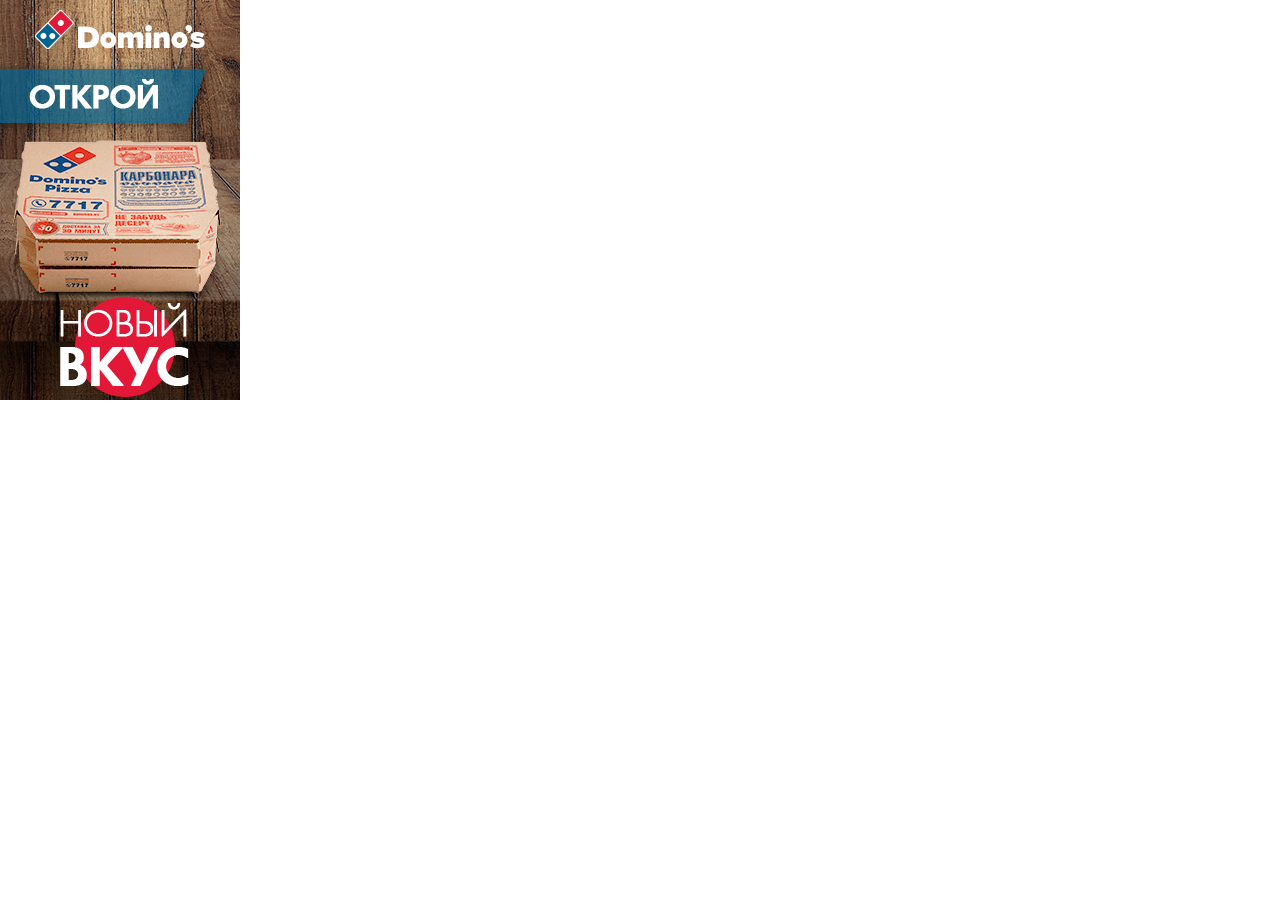
==== commit c236145d: "steam" ====
--- a/index.html
+++ b/index.html
@@ -7,12 +7,15 @@
     <meta http-equiv="X-UA-Compatible" content="ie=edge">
     <title>Dominos</title>
     <link rel="stylesheet" href="css/styles.css">
+    <script type="text/javascript">
+        var clickTag = "https://dominos.by";
+    </script>
 </head>
 
 <body>
     <div class="container" id="creative">
 
-        <a href="https://dominos.by/" class="link"></a>
+        <a href="javascript:window.open(window.clickTag)" class="link"></a>
         <div class="logo">
             <img src="images/logo_dominos.svg" alt="logo">
         </div>
@@ -50,7 +53,8 @@
         </div>
 
         <div class="steam">
-            <img src="images/steam.png" alt="steam">
+            <img src="images/steam_top.png" class="steam_top" alt="steam">
+            <img src="images/steam_bottom.png" class="steam_bottom" alt="steam">
         </div>
 
         <div class="sprite">
--- a/css/styles.css
+++ b/css/styles.css
@@ -1 +1 @@
-body,html{position:relative;overflow:hidden}.container{position:relative;overflow:hidden;width:240px;height:400px;background:url(../images/background.jpg);opacity:0;pointer-events:none}.container.loaded{opacity:1;pointer-events:auto}.container.loaded .open{-webkit-animation-name:bounceInLeft;animation-name:bounceInLeft;-webkit-animation-duration:1.5s;animation-duration:1.5s;-webkit-animation-fill-mode:both;animation-fill-mode:both}.container.loaded .pusling-block{-webkit-animation-name:bounceInUp;animation-name:bounceInUp;-webkit-animation-duration:1.5s;animation-duration:1.5s;-webkit-animation-fill-mode:both;animation-fill-mode:both;-webkit-animation-delay:.8s;animation-delay:.8s}.container.loaded .cursor.pulse{opacity:1}.container.loaded .pulse{-webkit-animation:pulse 1.5s infinite;animation:pulse 1.5s infinite;-webkit-animation-delay:1s;animation-delay:1s}.container.loaded .pulse-circle{-webkit-animation:pulse-circle 1.5s infinite;animation:pulse-circle 1.5s infinite;-webkit-animation-delay:1s;animation-delay:1s}.container.clicked .pusling-block .text1{display:none}.container.clicked .pusling-block .text3{display:block;left:-65px;top:-25px}.container.clicked .pusling-block{-webkit-transform:translate(80px, 30px);-ms-transform:translate(80px, 30px);transform:translate(80px, 30px)}.container.clicked .open{display:none}.container.clicked .clock,.container.clicked .text2{display:block}.container.clicked .text2{-webkit-animation-name:bounceInLeft;animation-name:bounceInLeft;-webkit-animation-duration:1.5s;animation-duration:1.5s;-webkit-animation-fill-mode:both;animation-fill-mode:both;-webkit-animation-delay:.3s;animation-delay:.3s}.container.clicked .clock{-webkit-animation-name:bounceInRight;animation-name:bounceInRight;-webkit-animation-duration:1.5s;animation-duration:1.5s;-webkit-animation-fill-mode:both;animation-fill-mode:both;-webkit-animation-delay:1.2s;animation-delay:1.2s}.container.clicked .fire{-webkit-animation-name:zoomIn;animation-name:zoomIn;-webkit-animation-duration:.8s;animation-duration:.8s;-webkit-animation-fill-mode:both;animation-fill-mode:both;-webkit-animation-delay:2.6s;animation-delay:2.6s}.container.clicked .pulse-button{width:140px;height:140px;left:60px}.container.clicked .pusling-block{left:140px;bottom:-20px;-webkit-animation-name:bounceInUp2;animation-name:bounceInUp2;-webkit-animation-duration:1.5s;animation-duration:1.5s;-webkit-animation-fill-mode:both;animation-fill-mode:both;-webkit-animation-delay:3s!important;animation-delay:3s!important}.container.clicked .steam{-webkit-animation-name:steamShow;animation-name:steamShow;-webkit-animation-duration:1s;animation-duration:1s;-webkit-animation-fill-mode:both;animation-fill-mode:both}.container.clicked .cursor.pulse{display:none}.logo{display:-webkit-box;display:-ms-flexbox;display:flex;-webkit-box-pack:center;-ms-flex-pack:center;justify-content:center;margin-top:10px;pointer-events:none;z-index:10;position:relative}.logo img{width:170px;height:auto}.open{margin-top:10px;pointer-events:none}canvas{position:relative;z-index:2;position:absolute;left:0;top:-42px}.pusling-block{pointer-events:none;position:absolute;z-index:3;left:60px;bottom:10px}.text1{position:relative;z-index:2}.text3{position:relative;z-index:2;display:none}.text2{position:absolute;left:-5px;top:65px;z-index:10;pointer-events:none;-webkit-transform:translate3d(-3000px, 0, 0);transform:translate3d(-3000px, 0, 0)}.clock{position:absolute;right:5px;top:105px;z-index:10;pointer-events:none;display:none}.fire{position:absolute;left:0px;bottom:70px;z-index:10;pointer-events:none;opacity:0}.pulse-button{position:absolute;top:50%;left:50%;margin-left:-50px;margin-top:-50px;display:block;width:100px;height:100px;font-size:1.3em;font-weight:light;text-align:center;line-height:100px;letter-spacing:-1px;color:white;border:none;border-radius:50%;background:#e31837;cursor:pointer;-webkit-box-shadow:0 0 0 0 rgba(227, 24, 55, 0.6);box-shadow:0 0 0 0 rgba(227, 24, 55, 0.6);-webkit-animation:pulse-btn 1.5s infinite}.pulse-button:hover{-webkit-animation:none}@-webkit-keyframes pulse-btn{0%{-moz-transform:scale(0.9);-ms-transform:scale(0.9);-webkit-transform:scale(0.9);transform:scale(0.9)}70%{-moz-transform:scale(1);-ms-transform:scale(1);-webkit-transform:scale(1);transform:scale(1);-webkit-box-shadow:0 0 0 50px rgba(90, 153, 212, 0);box-shadow:0 0 0 50px rgba(90, 153, 212, 0)}to{-moz-transform:scale(0.9);-ms-transform:scale(0.9);-webkit-transform:scale(0.9);transform:scale(0.9);-webkit-box-shadow:0 0 0 0 rgba(90, 153, 212, 0);box-shadow:0 0 0 0 rgba(90, 153, 212, 0)}}@-webkit-keyframes bounceInLeft{0%,60%,75%,90%,to{-webkit-transition-timing-function:cubic-bezier(0.215, 0.61, 0.355, 1);transition-timing-function:cubic-bezier(0.215, 0.61, 0.355, 1)}0%{opacity:0;-webkit-transform:translate3d(-3000px, 0, 0);transform:translate3d(-3000px, 0, 0)}60%{opacity:1;-webkit-transform:translate3d(25px, 0, 0);transform:translate3d(25px, 0, 0)}75%{-webkit-transform:translate3d(-10px, 0, 0);transform:translate3d(-10px, 0, 0)}90%{-webkit-transform:translate3d(5px, 0, 0);transform:translate3d(5px, 0, 0)}to{-webkit-transform:none;transform:none}}@keyframes bounceInLeft{0%,60%,75%,90%,to{-webkit-transition-timing-function:cubic-bezier(0.215, 0.61, 0.355, 1);-o-transition-timing-function:cubic-bezier(0.215, 0.61, 0.355, 1);transition-timing-function:cubic-bezier(0.215, 0.61, 0.355, 1)}0%{opacity:0;-webkit-transform:translate3d(-3000px, 0, 0);transform:translate3d(-3000px, 0, 0)}60%{opacity:1;-webkit-transform:translate3d(25px, 0, 0);transform:translate3d(25px, 0, 0)}75%{-webkit-transform:translate3d(-10px, 0, 0);transform:translate3d(-10px, 0, 0)}90%{-webkit-transform:translate3d(5px, 0, 0);transform:translate3d(5px, 0, 0)}to{-webkit-transform:none;transform:none}}@-webkit-keyframes steamShow{0%{opacity:0}to{opacity:1}}@keyframes steamShow{0%{opacity:0}to{opacity:1}}@-webkit-keyframes bounceInRight{0%,60%,75%,90%,to{-webkit-transition-timing-function:cubic-bezier(0.215, 0.61, 0.355, 1);transition-timing-function:cubic-bezier(0.215, 0.61, 0.355, 1)}0%{opacity:0;-webkit-transform:translate3d(3000px, 0, 0);transform:translate3d(3000px, 0, 0)}60%{opacity:1;-webkit-transform:translate3d(-25px, 0, 0);transform:translate3d(-25px, 0, 0)}75%{-webkit-transform:translate3d(10px, 0, 0);transform:translate3d(10px, 0, 0)}90%{-webkit-transform:translate3d(-5px, 0, 0);transform:translate3d(-5px, 0, 0)}to{-webkit-transform:none;transform:none}}@keyframes bounceInRight{0%,60%,75%,90%,to{-webkit-transition-timing-function:cubic-bezier(0.215, 0.61, 0.355, 1);-o-transition-timing-function:cubic-bezier(0.215, 0.61, 0.355, 1);transition-timing-function:cubic-bezier(0.215, 0.61, 0.355, 1)}0%{opacity:0;-webkit-transform:translate3d(3000px, 0, 0);transform:translate3d(3000px, 0, 0)}60%{opacity:1;-webkit-transform:translate3d(-25px, 0, 0);transform:translate3d(-25px, 0, 0)}75%{-webkit-transform:translate3d(10px, 0, 0);transform:translate3d(10px, 0, 0)}90%{-webkit-transform:translate3d(-5px, 0, 0);transform:translate3d(-5px, 0, 0)}to{-webkit-transform:none;transform:none}}.zoomIn{-webkit-animation-name:zoomIn;animation-name:zoomIn;-webkit-animation-duration:1s;animation-duration:1s;-webkit-animation-fill-mode:both;animation-fill-mode:both}@-webkit-keyframes zoomIn{0%{opacity:0;-webkit-transform:scale3d(0.3, 0.3, 0.3);transform:scale3d(0.3, 0.3, 0.3)}50%,to{opacity:1}}@keyframes zoomIn{0%{opacity:0;-webkit-transform:scale3d(0.3, 0.3, 0.3);transform:scale3d(0.3, 0.3, 0.3)}50%,to{opacity:1}}.bounceInUp{-webkit-animation-name:bounceInUp;animation-name:bounceInUp;-webkit-animation-duration:1s;animation-duration:1s;-webkit-animation-fill-mode:both;animation-fill-mode:both}@-webkit-keyframes bounceInUp{0%,60%,75%,90%,to{-webkit-transition-timing-function:cubic-bezier(0.215, 0.61, 0.355, 1);transition-timing-function:cubic-bezier(0.215, 0.61, 0.355, 1)}0%{opacity:0;-webkit-transform:translate3d(0, 3000px, 0);transform:translate3d(0, 3000px, 0)}60%{opacity:1;-webkit-transform:translate3d(0, -20px, 0);transform:translate3d(0, -20px, 0)}75%{-webkit-transform:translate3d(0, 10px, 0);transform:translate3d(0, 10px, 0)}90%{-webkit-transform:translate3d(0, -5px, 0);transform:translate3d(0, -5px, 0)}to{-webkit-transform:translate3d(0, 0, 0);transform:translate3d(0, 0, 0)}}@keyframes bounceInUp{0%,60%,75%,90%,to{-webkit-transition-timing-function:cubic-bezier(0.215, 0.61, 0.355, 1);-o-transition-timing-function:cubic-bezier(0.215, 0.61, 0.355, 1);transition-timing-function:cubic-bezier(0.215, 0.61, 0.355, 1)}0%{opacity:0;-webkit-transform:translate3d(0, 3000px, 0);transform:translate3d(0, 3000px, 0)}60%{opacity:1;-webkit-transform:translate3d(0, -20px, 0);transform:translate3d(0, -20px, 0)}75%{-webkit-transform:translate3d(0, 10px, 0);transform:translate3d(0, 10px, 0)}90%{-webkit-transform:translate3d(0, -5px, 0);transform:translate3d(0, -5px, 0)}to{-webkit-transform:translate3d(0, 0, 0);transform:translate3d(0, 0, 0)}}@-webkit-keyframes bounceInUp2{0%,60%,75%,90%,to{-webkit-transition-timing-function:cubic-bezier(0.215, 0.61, 0.355, 1);transition-timing-function:cubic-bezier(0.215, 0.61, 0.355, 1)}0%{opacity:0;-webkit-transform:translate3d(0, 3000px, 0);transform:translate3d(0, 3000px, 0)}60%{opacity:1;-webkit-transform:translate3d(0, -20px, 0);transform:translate3d(0, -20px, 0)}75%{-webkit-transform:translate3d(0, 10px, 0);transform:translate3d(0, 10px, 0)}90%{-webkit-transform:translate3d(0, -5px, 0);transform:translate3d(0, -5px, 0)}to{-webkit-transform:translate3d(0, 0, 0);transform:translate3d(0, 0, 0)}}@keyframes bounceInUp2{0%,60%,75%,90%,to{-webkit-transition-timing-function:cubic-bezier(0.215, 0.61, 0.355, 1);-o-transition-timing-function:cubic-bezier(0.215, 0.61, 0.355, 1);transition-timing-function:cubic-bezier(0.215, 0.61, 0.355, 1)}0%{opacity:0;-webkit-transform:translate3d(0, 3000px, 0);transform:translate3d(0, 3000px, 0)}60%{opacity:1;-webkit-transform:translate3d(0, -20px, 0);transform:translate3d(0, -20px, 0)}75%{-webkit-transform:translate3d(0, 10px, 0);transform:translate3d(0, 10px, 0)}90%{-webkit-transform:translate3d(0, -5px, 0);transform:translate3d(0, -5px, 0)}to{-webkit-transform:translate3d(0, 0, 0);transform:translate3d(0, 0, 0)}}.cursor{position:absolute;bottom:190px;left:120px;background:url(../images/cursor.png);width:24px;height:24px;pointer-events:none;z-index:123;opacity:0!important}.cursor-circle{width:10px;height:10px;border:1px solid #fff;border-radius:50%;position:absolute;left:0px;top:-2px}@-webkit-keyframes pulse{0%{opacity:1;-webkit-transform:translate(10px, 10px) scale(0);transform:translate(10px, 10px) scale(0)}30%,70%{opacity:1;-webkit-transform:translate(0, 0) scale(1);transform:translate(0, 0) scale(1)}to{opacity:0;-webkit-transform:translate(-20px, 10px) scale(0.5);transform:translate(-20px, 10px) scale(0.5)}}@keyframes pulse{0%{opacity:1;-webkit-transform:translate(10px, 10px) scale(0);transform:translate(10px, 10px) scale(0)}30%,70%{opacity:1;-webkit-transform:translate(0, 0) scale(1);transform:translate(0, 0) scale(1)}to{opacity:0;-webkit-transform:translate(-20px, 10px) scale(0.5);transform:translate(-20px, 10px) scale(0.5)}}@-webkit-keyframes pulse-circle{0%,30%{opacity:0;-webkit-transform:scale(0);transform:scale(0)}35%,60%{opacity:1;-webkit-transform:scale(1);transform:scale(1)}to{opacity:0;-webkit-transform:scale(0.5);transform:scale(0.5)}}@keyframes pulse-circle{0%,30%{opacity:0;-webkit-transform:scale(0);transform:scale(0)}35%,60%{opacity:1;-webkit-transform:scale(1);transform:scale(1)}to{opacity:0;-webkit-transform:scale(0.5);transform:scale(0.5)}}.sprite{display:none!important}.steam{position:absolute;left:100px;top:80px;z-index:5;left:27px;top:-80px;opacity:0}+body,html{position:relative;overflow:hidden;margin:0;padding:0}.container{position:relative;overflow:hidden;width:240px;height:400px;background:url(../images/background.jpg);opacity:0;pointer-events:none}.container.loaded{opacity:1;pointer-events:auto}.container.loaded .open{-webkit-animation-name:bounceInLeft;animation-name:bounceInLeft;-webkit-animation-duration:1.5s;animation-duration:1.5s;-webkit-animation-fill-mode:both;animation-fill-mode:both}.container.loaded .pusling-block{-webkit-animation-name:bounceInUp;animation-name:bounceInUp;-webkit-animation-duration:1.5s;animation-duration:1.5s;-webkit-animation-fill-mode:both;animation-fill-mode:both;-webkit-animation-delay:.8s;animation-delay:.8s}.container.loaded .cursor.pulse{opacity:1}.container.loaded .pulse{-webkit-animation:pulse 1.5s infinite;animation:pulse 1.5s infinite;-webkit-animation-delay:1s;animation-delay:1s}.container.loaded .pulse-circle{-webkit-animation:pulse-circle 1.5s infinite;animation:pulse-circle 1.5s infinite;-webkit-animation-delay:1s;animation-delay:1s}.container.clicked .pusling-block .text1{display:none}.container.clicked .pusling-block .text3{display:block;left:-65px;top:-25px}.container.clicked .pusling-block{-webkit-transform:translate(80px, 30px);-ms-transform:translate(80px, 30px);transform:translate(80px, 30px)}.container.clicked .open{display:none}.container.clicked .clock,.container.clicked .text2{display:block}.container.clicked .text2{-webkit-animation-name:bounceInLeft;animation-name:bounceInLeft;-webkit-animation-duration:1.5s;animation-duration:1.5s;-webkit-animation-fill-mode:both;animation-fill-mode:both;-webkit-animation-delay:.3s;animation-delay:.3s}.container.clicked .clock{-webkit-animation-name:bounceInRight;animation-name:bounceInRight;-webkit-animation-duration:1.5s;animation-duration:1.5s;-webkit-animation-fill-mode:both;animation-fill-mode:both;-webkit-animation-delay:1.2s;animation-delay:1.2s}.container.clicked .fire{-webkit-animation-name:zoomIn;animation-name:zoomIn;-webkit-animation-duration:.8s;animation-duration:.8s;-webkit-animation-fill-mode:both;animation-fill-mode:both;-webkit-animation-delay:2.6s;animation-delay:2.6s}.container.clicked .pulse-button{width:140px;height:140px;left:60px}.container.clicked .pusling-block{left:140px;bottom:-20px;-webkit-animation-name:bounceInUp2;animation-name:bounceInUp2;-webkit-animation-duration:1.5s;animation-duration:1.5s;-webkit-animation-fill-mode:both;animation-fill-mode:both;-webkit-animation-delay:3s!important;animation-delay:3s!important}.container.clicked .steam{-webkit-animation-name:steamShow;animation-name:steamShow;-webkit-animation-duration:1s;animation-duration:1s;-webkit-animation-fill-mode:both;animation-fill-mode:both}.container.clicked .steam_top{-webkit-animation:steamTopShow 4s linear infinite;animation:steamTopShow 4s linear infinite}.container.clicked .cursor.pulse{display:none}.logo{display:-webkit-box;display:-ms-flexbox;display:flex;-webkit-box-pack:center;-ms-flex-pack:center;justify-content:center;margin-top:10px;pointer-events:none;z-index:10;position:relative}.logo img{width:170px;height:auto}.open{margin-top:10px;pointer-events:none}canvas{position:relative;z-index:2;position:absolute;left:0;top:-42px}.pusling-block{pointer-events:none;position:absolute;z-index:3;left:60px;bottom:10px}.text1{position:relative;z-index:2}.text3{position:relative;z-index:2;display:none}.text2{position:absolute;left:-5px;top:65px;z-index:10;pointer-events:none;-webkit-transform:translate3d(-3000px, 0, 0);transform:translate3d(-3000px, 0, 0)}.clock{position:absolute;right:5px;top:105px;z-index:10;pointer-events:none;display:none}.fire{position:absolute;left:0px;bottom:70px;z-index:10;pointer-events:none;opacity:0}.pulse-button{position:absolute;top:50%;left:50%;margin-left:-50px;margin-top:-50px;display:block;width:100px;height:100px;font-size:1.3em;font-weight:light;text-align:center;line-height:100px;letter-spacing:-1px;color:white;border:none;border-radius:50%;background:#e31837;cursor:pointer;-webkit-box-shadow:0 0 0 0 rgba(227, 24, 55, 0.6);box-shadow:0 0 0 0 rgba(227, 24, 55, 0.6);-webkit-animation:pulse-btn 1.5s infinite}.pulse-button:hover{-webkit-animation:none}@-webkit-keyframes pulse-btn{0%{-moz-transform:scale(0.9);-ms-transform:scale(0.9);-webkit-transform:scale(0.9);transform:scale(0.9)}70%{-moz-transform:scale(1);-ms-transform:scale(1);-webkit-transform:scale(1);transform:scale(1);-webkit-box-shadow:0 0 0 50px rgba(90, 153, 212, 0);box-shadow:0 0 0 50px rgba(90, 153, 212, 0)}to{-moz-transform:scale(0.9);-ms-transform:scale(0.9);-webkit-transform:scale(0.9);transform:scale(0.9);-webkit-box-shadow:0 0 0 0 rgba(90, 153, 212, 0);box-shadow:0 0 0 0 rgba(90, 153, 212, 0)}}@-webkit-keyframes bounceInLeft{0%,60%,75%,90%,to{-webkit-transition-timing-function:cubic-bezier(0.215, 0.61, 0.355, 1);transition-timing-function:cubic-bezier(0.215, 0.61, 0.355, 1)}0%{opacity:0;-webkit-transform:translate3d(-3000px, 0, 0);transform:translate3d(-3000px, 0, 0)}60%{opacity:1;-webkit-transform:translate3d(25px, 0, 0);transform:translate3d(25px, 0, 0)}75%{-webkit-transform:translate3d(-10px, 0, 0);transform:translate3d(-10px, 0, 0)}90%{-webkit-transform:translate3d(5px, 0, 0);transform:translate3d(5px, 0, 0)}to{-webkit-transform:none;transform:none}}@keyframes bounceInLeft{0%,60%,75%,90%,to{-webkit-transition-timing-function:cubic-bezier(0.215, 0.61, 0.355, 1);-o-transition-timing-function:cubic-bezier(0.215, 0.61, 0.355, 1);transition-timing-function:cubic-bezier(0.215, 0.61, 0.355, 1)}0%{opacity:0;-webkit-transform:translate3d(-3000px, 0, 0);transform:translate3d(-3000px, 0, 0)}60%{opacity:1;-webkit-transform:translate3d(25px, 0, 0);transform:translate3d(25px, 0, 0)}75%{-webkit-transform:translate3d(-10px, 0, 0);transform:translate3d(-10px, 0, 0)}90%{-webkit-transform:translate3d(5px, 0, 0);transform:translate3d(5px, 0, 0)}to{-webkit-transform:none;transform:none}}@-webkit-keyframes steamShow{0%{opacity:0}to{opacity:1}}@keyframes steamShow{0%{opacity:0}to{opacity:1}}@-webkit-keyframes steamTopShow{0%,10%,to{opacity:0}40%,75%{opacity:1}}@keyframes steamTopShow{0%,10%,to{opacity:0}40%,75%{opacity:1}}@-webkit-keyframes bounceInRight{0%,60%,75%,90%,to{-webkit-transition-timing-function:cubic-bezier(0.215, 0.61, 0.355, 1);transition-timing-function:cubic-bezier(0.215, 0.61, 0.355, 1)}0%{opacity:0;-webkit-transform:translate3d(3000px, 0, 0);transform:translate3d(3000px, 0, 0)}60%{opacity:1;-webkit-transform:translate3d(-25px, 0, 0);transform:translate3d(-25px, 0, 0)}75%{-webkit-transform:translate3d(10px, 0, 0);transform:translate3d(10px, 0, 0)}90%{-webkit-transform:translate3d(-5px, 0, 0);transform:translate3d(-5px, 0, 0)}to{-webkit-transform:none;transform:none}}@keyframes bounceInRight{0%,60%,75%,90%,to{-webkit-transition-timing-function:cubic-bezier(0.215, 0.61, 0.355, 1);-o-transition-timing-function:cubic-bezier(0.215, 0.61, 0.355, 1);transition-timing-function:cubic-bezier(0.215, 0.61, 0.355, 1)}0%{opacity:0;-webkit-transform:translate3d(3000px, 0, 0);transform:translate3d(3000px, 0, 0)}60%{opacity:1;-webkit-transform:translate3d(-25px, 0, 0);transform:translate3d(-25px, 0, 0)}75%{-webkit-transform:translate3d(10px, 0, 0);transform:translate3d(10px, 0, 0)}90%{-webkit-transform:translate3d(-5px, 0, 0);transform:translate3d(-5px, 0, 0)}to{-webkit-transform:none;transform:none}}.zoomIn{-webkit-animation-name:zoomIn;animation-name:zoomIn;-webkit-animation-duration:1s;animation-duration:1s;-webkit-animation-fill-mode:both;animation-fill-mode:both}@-webkit-keyframes zoomIn{0%{opacity:0;-webkit-transform:scale3d(0.3, 0.3, 0.3);transform:scale3d(0.3, 0.3, 0.3)}50%,to{opacity:1}}@keyframes zoomIn{0%{opacity:0;-webkit-transform:scale3d(0.3, 0.3, 0.3);transform:scale3d(0.3, 0.3, 0.3)}50%,to{opacity:1}}.bounceInUp{-webkit-animation-name:bounceInUp;animation-name:bounceInUp;-webkit-animation-duration:1s;animation-duration:1s;-webkit-animation-fill-mode:both;animation-fill-mode:both}@-webkit-keyframes bounceInUp{0%,60%,75%,90%,to{-webkit-transition-timing-function:cubic-bezier(0.215, 0.61, 0.355, 1);transition-timing-function:cubic-bezier(0.215, 0.61, 0.355, 1)}0%{opacity:0;-webkit-transform:translate3d(0, 3000px, 0);transform:translate3d(0, 3000px, 0)}60%{opacity:1;-webkit-transform:translate3d(0, -20px, 0);transform:translate3d(0, -20px, 0)}75%{-webkit-transform:translate3d(0, 10px, 0);transform:translate3d(0, 10px, 0)}90%{-webkit-transform:translate3d(0, -5px, 0);transform:translate3d(0, -5px, 0)}to{-webkit-transform:translate3d(0, 0, 0);transform:translate3d(0, 0, 0)}}@keyframes bounceInUp{0%,60%,75%,90%,to{-webkit-transition-timing-function:cubic-bezier(0.215, 0.61, 0.355, 1);-o-transition-timing-function:cubic-bezier(0.215, 0.61, 0.355, 1);transition-timing-function:cubic-bezier(0.215, 0.61, 0.355, 1)}0%{opacity:0;-webkit-transform:translate3d(0, 3000px, 0);transform:translate3d(0, 3000px, 0)}60%{opacity:1;-webkit-transform:translate3d(0, -20px, 0);transform:translate3d(0, -20px, 0)}75%{-webkit-transform:translate3d(0, 10px, 0);transform:translate3d(0, 10px, 0)}90%{-webkit-transform:translate3d(0, -5px, 0);transform:translate3d(0, -5px, 0)}to{-webkit-transform:translate3d(0, 0, 0);transform:translate3d(0, 0, 0)}}@-webkit-keyframes bounceInUp2{0%,60%,75%,90%,to{-webkit-transition-timing-function:cubic-bezier(0.215, 0.61, 0.355, 1);transition-timing-function:cubic-bezier(0.215, 0.61, 0.355, 1)}0%{opacity:0;-webkit-transform:translate3d(0, 3000px, 0);transform:translate3d(0, 3000px, 0)}60%{opacity:1;-webkit-transform:translate3d(0, -20px, 0);transform:translate3d(0, -20px, 0)}75%{-webkit-transform:translate3d(0, 10px, 0);transform:translate3d(0, 10px, 0)}90%{-webkit-transform:translate3d(0, -5px, 0);transform:translate3d(0, -5px, 0)}to{-webkit-transform:translate3d(0, 0, 0);transform:translate3d(0, 0, 0)}}@keyframes bounceInUp2{0%,60%,75%,90%,to{-webkit-transition-timing-function:cubic-bezier(0.215, 0.61, 0.355, 1);-o-transition-timing-function:cubic-bezier(0.215, 0.61, 0.355, 1);transition-timing-function:cubic-bezier(0.215, 0.61, 0.355, 1)}0%{opacity:0;-webkit-transform:translate3d(0, 3000px, 0);transform:translate3d(0, 3000px, 0)}60%{opacity:1;-webkit-transform:translate3d(0, -20px, 0);transform:translate3d(0, -20px, 0)}75%{-webkit-transform:translate3d(0, 10px, 0);transform:translate3d(0, 10px, 0)}90%{-webkit-transform:translate3d(0, -5px, 0);transform:translate3d(0, -5px, 0)}to{-webkit-transform:translate3d(0, 0, 0);transform:translate3d(0, 0, 0)}}.cursor{position:absolute;bottom:190px;left:120px;background:url(../images/cursor.png);width:24px;height:24px;pointer-events:none;z-index:123;opacity:0!important}.cursor-circle{width:10px;height:10px;border:1px solid #fff;border-radius:50%;position:absolute;left:0px;top:-2px}@-webkit-keyframes pulse{0%{opacity:1;-webkit-transform:translate(10px, 10px) scale(0);transform:translate(10px, 10px) scale(0)}30%,70%{opacity:1;-webkit-transform:translate(0, 0) scale(1);transform:translate(0, 0) scale(1)}to{opacity:0;-webkit-transform:translate(-20px, 10px) scale(0.5);transform:translate(-20px, 10px) scale(0.5)}}@keyframes pulse{0%{opacity:1;-webkit-transform:translate(10px, 10px) scale(0);transform:translate(10px, 10px) scale(0)}30%,70%{opacity:1;-webkit-transform:translate(0, 0) scale(1);transform:translate(0, 0) scale(1)}to{opacity:0;-webkit-transform:translate(-20px, 10px) scale(0.5);transform:translate(-20px, 10px) scale(0.5)}}@-webkit-keyframes pulse-circle{0%,30%{opacity:0;-webkit-transform:scale(0);transform:scale(0)}35%,60%{opacity:1;-webkit-transform:scale(1);transform:scale(1)}to{opacity:0;-webkit-transform:scale(0.5);transform:scale(0.5)}}@keyframes pulse-circle{0%,30%{opacity:0;-webkit-transform:scale(0);transform:scale(0)}35%,60%{opacity:1;-webkit-transform:scale(1);transform:scale(1)}to{opacity:0;-webkit-transform:scale(0.5);transform:scale(0.5)}}.sprite{display:none!important}.steam{position:absolute;left:100px;top:80px;z-index:5;left:27px;top:-75px;opacity:0;height:352px;width:215px}.steam_top{position:absolute;left:0;top:0}.steam_bottom{position:absolute;left:0;bottom:0}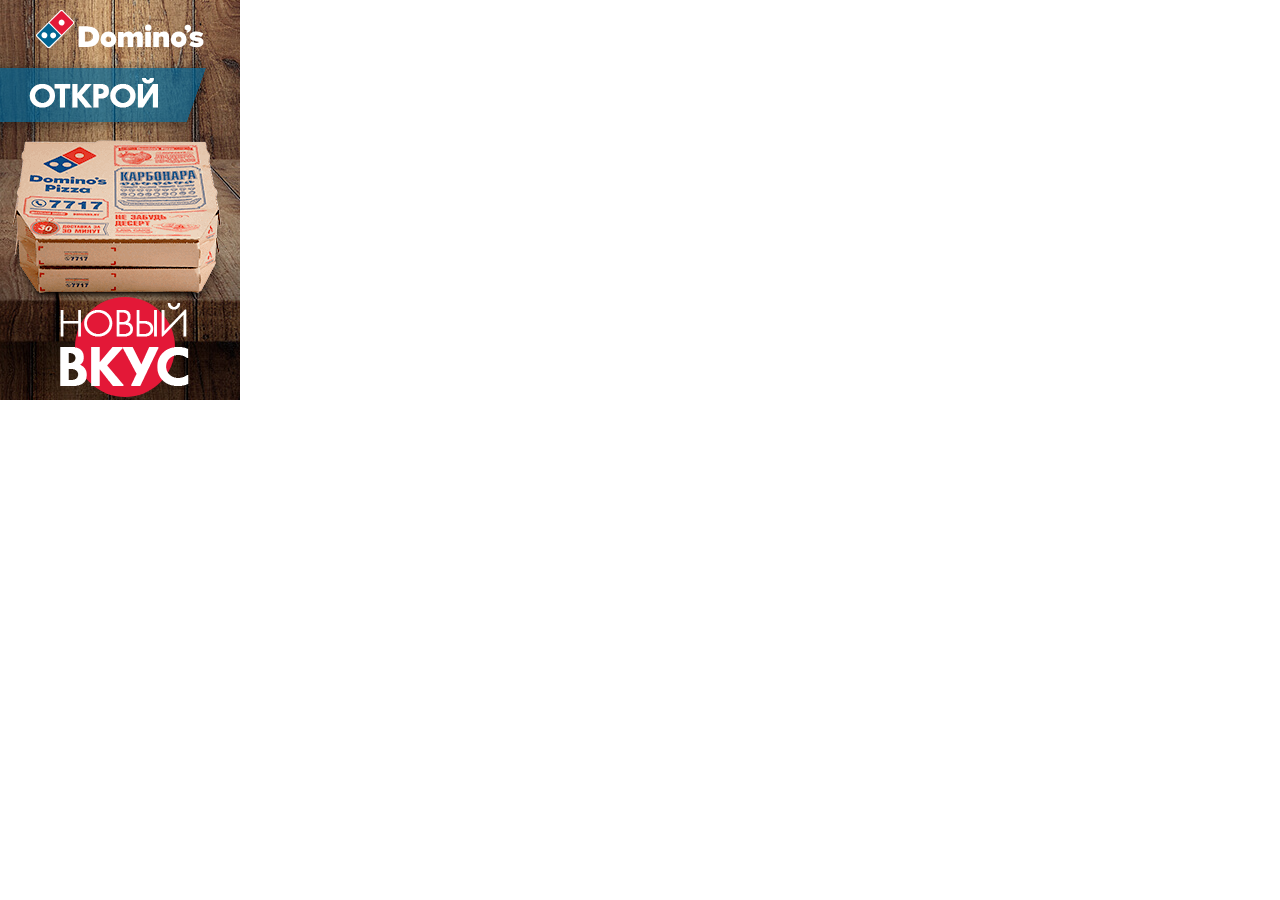
==== commit 75db5f1e: "smoke" ====
--- a/index.html
+++ b/index.html
@@ -52,15 +52,14 @@
             </div>
         </div>
 
-        <div class="steam">
-            <img src="images/steam_top.png" class="steam_top" alt="steam">
-            <img src="images/steam_bottom.png" class="steam_bottom" alt="steam">
-        </div>
+        <canvas id="smoke" class="smoke"></canvas>
 
         <div class="sprite">
             <img src="images/sprite.png" alt="sprite">
         </div>
         <canvas width="240" height="400" id="canvas" onclick=""></canvas>
+
+        
     </div>
 
     <script>
@@ -118,6 +117,8 @@
         }
 
     </script>
+
+    <script src="js/smoke.js"></script>
 </body>
 
 </html>--- a/css/styles.css
+++ b/css/styles.css
@@ -1 +1 @@
-body,html{position:relative;overflow:hidden;margin:0;padding:0}.container{position:relative;overflow:hidden;width:240px;height:400px;background:url(../images/background.jpg);opacity:0;pointer-events:none}.container.loaded{opacity:1;pointer-events:auto}.container.loaded .open{-webkit-animation-name:bounceInLeft;animation-name:bounceInLeft;-webkit-animation-duration:1.5s;animation-duration:1.5s;-webkit-animation-fill-mode:both;animation-fill-mode:both}.container.loaded .pusling-block{-webkit-animation-name:bounceInUp;animation-name:bounceInUp;-webkit-animation-duration:1.5s;animation-duration:1.5s;-webkit-animation-fill-mode:both;animation-fill-mode:both;-webkit-animation-delay:.8s;animation-delay:.8s}.container.loaded .cursor.pulse{opacity:1}.container.loaded .pulse{-webkit-animation:pulse 1.5s infinite;animation:pulse 1.5s infinite;-webkit-animation-delay:1s;animation-delay:1s}.container.loaded .pulse-circle{-webkit-animation:pulse-circle 1.5s infinite;animation:pulse-circle 1.5s infinite;-webkit-animation-delay:1s;animation-delay:1s}.container.clicked .pusling-block .text1{display:none}.container.clicked .pusling-block .text3{display:block;left:-65px;top:-25px}.container.clicked .pusling-block{-webkit-transform:translate(80px, 30px);-ms-transform:translate(80px, 30px);transform:translate(80px, 30px)}.container.clicked .open{display:none}.container.clicked .clock,.container.clicked .text2{display:block}.container.clicked .text2{-webkit-animation-name:bounceInLeft;animation-name:bounceInLeft;-webkit-animation-duration:1.5s;animation-duration:1.5s;-webkit-animation-fill-mode:both;animation-fill-mode:both;-webkit-animation-delay:.3s;animation-delay:.3s}.container.clicked .clock{-webkit-animation-name:bounceInRight;animation-name:bounceInRight;-webkit-animation-duration:1.5s;animation-duration:1.5s;-webkit-animation-fill-mode:both;animation-fill-mode:both;-webkit-animation-delay:1.2s;animation-delay:1.2s}.container.clicked .fire{-webkit-animation-name:zoomIn;animation-name:zoomIn;-webkit-animation-duration:.8s;animation-duration:.8s;-webkit-animation-fill-mode:both;animation-fill-mode:both;-webkit-animation-delay:2.6s;animation-delay:2.6s}.container.clicked .pulse-button{width:140px;height:140px;left:60px}.container.clicked .pusling-block{left:140px;bottom:-20px;-webkit-animation-name:bounceInUp2;animation-name:bounceInUp2;-webkit-animation-duration:1.5s;animation-duration:1.5s;-webkit-animation-fill-mode:both;animation-fill-mode:both;-webkit-animation-delay:3s!important;animation-delay:3s!important}.container.clicked .steam{-webkit-animation-name:steamShow;animation-name:steamShow;-webkit-animation-duration:1s;animation-duration:1s;-webkit-animation-fill-mode:both;animation-fill-mode:both}.container.clicked .steam_top{-webkit-animation:steamTopShow 4s linear infinite;animation:steamTopShow 4s linear infinite}.container.clicked .cursor.pulse{display:none}.logo{display:-webkit-box;display:-ms-flexbox;display:flex;-webkit-box-pack:center;-ms-flex-pack:center;justify-content:center;margin-top:10px;pointer-events:none;z-index:10;position:relative}.logo img{width:170px;height:auto}.open{margin-top:10px;pointer-events:none}canvas{position:relative;z-index:2;position:absolute;left:0;top:-42px}.pusling-block{pointer-events:none;position:absolute;z-index:3;left:60px;bottom:10px}.text1{position:relative;z-index:2}.text3{position:relative;z-index:2;display:none}.text2{position:absolute;left:-5px;top:65px;z-index:10;pointer-events:none;-webkit-transform:translate3d(-3000px, 0, 0);transform:translate3d(-3000px, 0, 0)}.clock{position:absolute;right:5px;top:105px;z-index:10;pointer-events:none;display:none}.fire{position:absolute;left:0px;bottom:70px;z-index:10;pointer-events:none;opacity:0}.pulse-button{position:absolute;top:50%;left:50%;margin-left:-50px;margin-top:-50px;display:block;width:100px;height:100px;font-size:1.3em;font-weight:light;text-align:center;line-height:100px;letter-spacing:-1px;color:white;border:none;border-radius:50%;background:#e31837;cursor:pointer;-webkit-box-shadow:0 0 0 0 rgba(227, 24, 55, 0.6);box-shadow:0 0 0 0 rgba(227, 24, 55, 0.6);-webkit-animation:pulse-btn 1.5s infinite}.pulse-button:hover{-webkit-animation:none}@-webkit-keyframes pulse-btn{0%{-moz-transform:scale(0.9);-ms-transform:scale(0.9);-webkit-transform:scale(0.9);transform:scale(0.9)}70%{-moz-transform:scale(1);-ms-transform:scale(1);-webkit-transform:scale(1);transform:scale(1);-webkit-box-shadow:0 0 0 50px rgba(90, 153, 212, 0);box-shadow:0 0 0 50px rgba(90, 153, 212, 0)}to{-moz-transform:scale(0.9);-ms-transform:scale(0.9);-webkit-transform:scale(0.9);transform:scale(0.9);-webkit-box-shadow:0 0 0 0 rgba(90, 153, 212, 0);box-shadow:0 0 0 0 rgba(90, 153, 212, 0)}}@-webkit-keyframes bounceInLeft{0%,60%,75%,90%,to{-webkit-transition-timing-function:cubic-bezier(0.215, 0.61, 0.355, 1);transition-timing-function:cubic-bezier(0.215, 0.61, 0.355, 1)}0%{opacity:0;-webkit-transform:translate3d(-3000px, 0, 0);transform:translate3d(-3000px, 0, 0)}60%{opacity:1;-webkit-transform:translate3d(25px, 0, 0);transform:translate3d(25px, 0, 0)}75%{-webkit-transform:translate3d(-10px, 0, 0);transform:translate3d(-10px, 0, 0)}90%{-webkit-transform:translate3d(5px, 0, 0);transform:translate3d(5px, 0, 0)}to{-webkit-transform:none;transform:none}}@keyframes bounceInLeft{0%,60%,75%,90%,to{-webkit-transition-timing-function:cubic-bezier(0.215, 0.61, 0.355, 1);-o-transition-timing-function:cubic-bezier(0.215, 0.61, 0.355, 1);transition-timing-function:cubic-bezier(0.215, 0.61, 0.355, 1)}0%{opacity:0;-webkit-transform:translate3d(-3000px, 0, 0);transform:translate3d(-3000px, 0, 0)}60%{opacity:1;-webkit-transform:translate3d(25px, 0, 0);transform:translate3d(25px, 0, 0)}75%{-webkit-transform:translate3d(-10px, 0, 0);transform:translate3d(-10px, 0, 0)}90%{-webkit-transform:translate3d(5px, 0, 0);transform:translate3d(5px, 0, 0)}to{-webkit-transform:none;transform:none}}@-webkit-keyframes steamShow{0%{opacity:0}to{opacity:1}}@keyframes steamShow{0%{opacity:0}to{opacity:1}}@-webkit-keyframes steamTopShow{0%,10%,to{opacity:0}40%,75%{opacity:1}}@keyframes steamTopShow{0%,10%,to{opacity:0}40%,75%{opacity:1}}@-webkit-keyframes bounceInRight{0%,60%,75%,90%,to{-webkit-transition-timing-function:cubic-bezier(0.215, 0.61, 0.355, 1);transition-timing-function:cubic-bezier(0.215, 0.61, 0.355, 1)}0%{opacity:0;-webkit-transform:translate3d(3000px, 0, 0);transform:translate3d(3000px, 0, 0)}60%{opacity:1;-webkit-transform:translate3d(-25px, 0, 0);transform:translate3d(-25px, 0, 0)}75%{-webkit-transform:translate3d(10px, 0, 0);transform:translate3d(10px, 0, 0)}90%{-webkit-transform:translate3d(-5px, 0, 0);transform:translate3d(-5px, 0, 0)}to{-webkit-transform:none;transform:none}}@keyframes bounceInRight{0%,60%,75%,90%,to{-webkit-transition-timing-function:cubic-bezier(0.215, 0.61, 0.355, 1);-o-transition-timing-function:cubic-bezier(0.215, 0.61, 0.355, 1);transition-timing-function:cubic-bezier(0.215, 0.61, 0.355, 1)}0%{opacity:0;-webkit-transform:translate3d(3000px, 0, 0);transform:translate3d(3000px, 0, 0)}60%{opacity:1;-webkit-transform:translate3d(-25px, 0, 0);transform:translate3d(-25px, 0, 0)}75%{-webkit-transform:translate3d(10px, 0, 0);transform:translate3d(10px, 0, 0)}90%{-webkit-transform:translate3d(-5px, 0, 0);transform:translate3d(-5px, 0, 0)}to{-webkit-transform:none;transform:none}}.zoomIn{-webkit-animation-name:zoomIn;animation-name:zoomIn;-webkit-animation-duration:1s;animation-duration:1s;-webkit-animation-fill-mode:both;animation-fill-mode:both}@-webkit-keyframes zoomIn{0%{opacity:0;-webkit-transform:scale3d(0.3, 0.3, 0.3);transform:scale3d(0.3, 0.3, 0.3)}50%,to{opacity:1}}@keyframes zoomIn{0%{opacity:0;-webkit-transform:scale3d(0.3, 0.3, 0.3);transform:scale3d(0.3, 0.3, 0.3)}50%,to{opacity:1}}.bounceInUp{-webkit-animation-name:bounceInUp;animation-name:bounceInUp;-webkit-animation-duration:1s;animation-duration:1s;-webkit-animation-fill-mode:both;animation-fill-mode:both}@-webkit-keyframes bounceInUp{0%,60%,75%,90%,to{-webkit-transition-timing-function:cubic-bezier(0.215, 0.61, 0.355, 1);transition-timing-function:cubic-bezier(0.215, 0.61, 0.355, 1)}0%{opacity:0;-webkit-transform:translate3d(0, 3000px, 0);transform:translate3d(0, 3000px, 0)}60%{opacity:1;-webkit-transform:translate3d(0, -20px, 0);transform:translate3d(0, -20px, 0)}75%{-webkit-transform:translate3d(0, 10px, 0);transform:translate3d(0, 10px, 0)}90%{-webkit-transform:translate3d(0, -5px, 0);transform:translate3d(0, -5px, 0)}to{-webkit-transform:translate3d(0, 0, 0);transform:translate3d(0, 0, 0)}}@keyframes bounceInUp{0%,60%,75%,90%,to{-webkit-transition-timing-function:cubic-bezier(0.215, 0.61, 0.355, 1);-o-transition-timing-function:cubic-bezier(0.215, 0.61, 0.355, 1);transition-timing-function:cubic-bezier(0.215, 0.61, 0.355, 1)}0%{opacity:0;-webkit-transform:translate3d(0, 3000px, 0);transform:translate3d(0, 3000px, 0)}60%{opacity:1;-webkit-transform:translate3d(0, -20px, 0);transform:translate3d(0, -20px, 0)}75%{-webkit-transform:translate3d(0, 10px, 0);transform:translate3d(0, 10px, 0)}90%{-webkit-transform:translate3d(0, -5px, 0);transform:translate3d(0, -5px, 0)}to{-webkit-transform:translate3d(0, 0, 0);transform:translate3d(0, 0, 0)}}@-webkit-keyframes bounceInUp2{0%,60%,75%,90%,to{-webkit-transition-timing-function:cubic-bezier(0.215, 0.61, 0.355, 1);transition-timing-function:cubic-bezier(0.215, 0.61, 0.355, 1)}0%{opacity:0;-webkit-transform:translate3d(0, 3000px, 0);transform:translate3d(0, 3000px, 0)}60%{opacity:1;-webkit-transform:translate3d(0, -20px, 0);transform:translate3d(0, -20px, 0)}75%{-webkit-transform:translate3d(0, 10px, 0);transform:translate3d(0, 10px, 0)}90%{-webkit-transform:translate3d(0, -5px, 0);transform:translate3d(0, -5px, 0)}to{-webkit-transform:translate3d(0, 0, 0);transform:translate3d(0, 0, 0)}}@keyframes bounceInUp2{0%,60%,75%,90%,to{-webkit-transition-timing-function:cubic-bezier(0.215, 0.61, 0.355, 1);-o-transition-timing-function:cubic-bezier(0.215, 0.61, 0.355, 1);transition-timing-function:cubic-bezier(0.215, 0.61, 0.355, 1)}0%{opacity:0;-webkit-transform:translate3d(0, 3000px, 0);transform:translate3d(0, 3000px, 0)}60%{opacity:1;-webkit-transform:translate3d(0, -20px, 0);transform:translate3d(0, -20px, 0)}75%{-webkit-transform:translate3d(0, 10px, 0);transform:translate3d(0, 10px, 0)}90%{-webkit-transform:translate3d(0, -5px, 0);transform:translate3d(0, -5px, 0)}to{-webkit-transform:translate3d(0, 0, 0);transform:translate3d(0, 0, 0)}}.cursor{position:absolute;bottom:190px;left:120px;background:url(../images/cursor.png);width:24px;height:24px;pointer-events:none;z-index:123;opacity:0!important}.cursor-circle{width:10px;height:10px;border:1px solid #fff;border-radius:50%;position:absolute;left:0px;top:-2px}@-webkit-keyframes pulse{0%{opacity:1;-webkit-transform:translate(10px, 10px) scale(0);transform:translate(10px, 10px) scale(0)}30%,70%{opacity:1;-webkit-transform:translate(0, 0) scale(1);transform:translate(0, 0) scale(1)}to{opacity:0;-webkit-transform:translate(-20px, 10px) scale(0.5);transform:translate(-20px, 10px) scale(0.5)}}@keyframes pulse{0%{opacity:1;-webkit-transform:translate(10px, 10px) scale(0);transform:translate(10px, 10px) scale(0)}30%,70%{opacity:1;-webkit-transform:translate(0, 0) scale(1);transform:translate(0, 0) scale(1)}to{opacity:0;-webkit-transform:translate(-20px, 10px) scale(0.5);transform:translate(-20px, 10px) scale(0.5)}}@-webkit-keyframes pulse-circle{0%,30%{opacity:0;-webkit-transform:scale(0);transform:scale(0)}35%,60%{opacity:1;-webkit-transform:scale(1);transform:scale(1)}to{opacity:0;-webkit-transform:scale(0.5);transform:scale(0.5)}}@keyframes pulse-circle{0%,30%{opacity:0;-webkit-transform:scale(0);transform:scale(0)}35%,60%{opacity:1;-webkit-transform:scale(1);transform:scale(1)}to{opacity:0;-webkit-transform:scale(0.5);transform:scale(0.5)}}.sprite{display:none!important}.steam{position:absolute;left:100px;top:80px;z-index:5;left:27px;top:-75px;opacity:0;height:352px;width:215px}.steam_top{position:absolute;left:0;top:0}.steam_bottom{position:absolute;left:0;bottom:0}+body,html{position:relative;overflow:hidden;margin:0;padding:0}.container{position:relative;overflow:hidden;width:240px;height:400px;background:url(../images/background.jpg);opacity:0;pointer-events:none}.container.loaded{opacity:1;pointer-events:auto}.container.loaded .open{-webkit-animation-name:bounceInLeft;animation-name:bounceInLeft;-webkit-animation-duration:1.5s;animation-duration:1.5s;-webkit-animation-fill-mode:both;animation-fill-mode:both}.container.loaded .pusling-block{-webkit-animation-name:bounceInUp;animation-name:bounceInUp;-webkit-animation-duration:1.5s;animation-duration:1.5s;-webkit-animation-fill-mode:both;animation-fill-mode:both;-webkit-animation-delay:.8s;animation-delay:.8s}.container.loaded .cursor.pulse{opacity:1}.container.loaded .pulse{-webkit-animation:pulse 1.5s infinite;animation:pulse 1.5s infinite;-webkit-animation-delay:1s;animation-delay:1s}.container.loaded .pulse-circle{-webkit-animation:pulse-circle 1.5s infinite;animation:pulse-circle 1.5s infinite;-webkit-animation-delay:1s;animation-delay:1s}.container.clicked .link{display:block}.container.clicked .pusling-block .text1{display:none}.container.clicked .pusling-block .text3{display:block;left:-65px;top:-25px}.container.clicked .pusling-block{-webkit-transform:translate(80px, 30px);-ms-transform:translate(80px, 30px);transform:translate(80px, 30px)}.container.clicked .open{display:none}.container.clicked .clock,.container.clicked .text2{display:block}.container.clicked .text2{-webkit-animation-name:bounceInLeft;animation-name:bounceInLeft;-webkit-animation-duration:1.5s;animation-duration:1.5s;-webkit-animation-fill-mode:both;animation-fill-mode:both;-webkit-animation-delay:.3s;animation-delay:.3s}.container.clicked .clock{-webkit-animation-name:bounceInRight;animation-name:bounceInRight;-webkit-animation-duration:1.5s;animation-duration:1.5s;-webkit-animation-fill-mode:both;animation-fill-mode:both;-webkit-animation-delay:1.2s;animation-delay:1.2s}.container.clicked .fire{-webkit-animation-name:zoomIn;animation-name:zoomIn;-webkit-animation-duration:.8s;animation-duration:.8s;-webkit-animation-fill-mode:both;animation-fill-mode:both;-webkit-animation-delay:2.6s;animation-delay:2.6s}.container.clicked .pulse-button{width:140px;height:140px;left:60px}.container.clicked .pusling-block{left:140px;bottom:-20px;-webkit-animation-name:bounceInUp2;animation-name:bounceInUp2;-webkit-animation-duration:1.5s;animation-duration:1.5s;-webkit-animation-fill-mode:both;animation-fill-mode:both;-webkit-animation-delay:3s!important;animation-delay:3s!important}.container.clicked .steam{-webkit-animation-name:steamShow;animation-name:steamShow;-webkit-animation-duration:1s;animation-duration:1s;-webkit-animation-fill-mode:both;animation-fill-mode:both}.container.clicked .steam_top{-webkit-animation:steamTopShow 4s linear infinite;animation:steamTopShow 4s linear infinite}.container.clicked .cursor.pulse{display:none}.logo{display:-webkit-box;display:-ms-flexbox;display:flex;-webkit-box-pack:center;-ms-flex-pack:center;justify-content:center;margin-top:10px;pointer-events:none;z-index:10;position:relative}.logo img{width:170px;height:38px}.link{position:absolute;left:0;top:0;width:100%;height:100%;z-index:999999;display:none}.open{margin-top:10px;pointer-events:none}canvas{position:relative;z-index:2;position:absolute;left:0;top:-42px}.pusling-block{pointer-events:none;position:absolute;z-index:3;left:60px;bottom:10px}.text1{position:relative;z-index:2}.text3{position:relative;z-index:2;display:none}.text2{position:absolute;left:-5px;top:65px;z-index:10;pointer-events:none;-webkit-transform:translate3d(-3000px, 0, 0);transform:translate3d(-3000px, 0, 0)}.clock{position:absolute;right:5px;top:105px;z-index:10;pointer-events:none;display:none}.fire{position:absolute;left:0px;bottom:70px;z-index:10;pointer-events:none;opacity:0}.pulse-button{position:absolute;top:50%;left:50%;margin-left:-50px;margin-top:-50px;display:block;width:100px;height:100px;font-size:1.3em;font-weight:light;text-align:center;line-height:100px;letter-spacing:-1px;color:white;border:none;border-radius:50%;background:#e31837;cursor:pointer;-webkit-box-shadow:0 0 0 0 rgba(227, 24, 55, 0.6);box-shadow:0 0 0 0 rgba(227, 24, 55, 0.6);-webkit-animation:pulse-btn 1.5s infinite}.pulse-button:hover{-webkit-animation:none}@-webkit-keyframes pulse-btn{0%{-moz-transform:scale(0.9);-ms-transform:scale(0.9);-webkit-transform:scale(0.9);transform:scale(0.9)}70%{-moz-transform:scale(1);-ms-transform:scale(1);-webkit-transform:scale(1);transform:scale(1);-webkit-box-shadow:0 0 0 50px rgba(90, 153, 212, 0);box-shadow:0 0 0 50px rgba(90, 153, 212, 0)}to{-moz-transform:scale(0.9);-ms-transform:scale(0.9);-webkit-transform:scale(0.9);transform:scale(0.9);-webkit-box-shadow:0 0 0 0 rgba(90, 153, 212, 0);box-shadow:0 0 0 0 rgba(90, 153, 212, 0)}}@-webkit-keyframes bounceInLeft{0%,60%,75%,90%,to{-webkit-transition-timing-function:cubic-bezier(0.215, 0.61, 0.355, 1);transition-timing-function:cubic-bezier(0.215, 0.61, 0.355, 1)}0%{opacity:0;-webkit-transform:translate3d(-3000px, 0, 0);transform:translate3d(-3000px, 0, 0)}60%{opacity:1;-webkit-transform:translate3d(25px, 0, 0);transform:translate3d(25px, 0, 0)}75%{-webkit-transform:translate3d(-10px, 0, 0);transform:translate3d(-10px, 0, 0)}90%{-webkit-transform:translate3d(5px, 0, 0);transform:translate3d(5px, 0, 0)}to{-webkit-transform:none;transform:none}}@keyframes bounceInLeft{0%,60%,75%,90%,to{-webkit-transition-timing-function:cubic-bezier(0.215, 0.61, 0.355, 1);-o-transition-timing-function:cubic-bezier(0.215, 0.61, 0.355, 1);transition-timing-function:cubic-bezier(0.215, 0.61, 0.355, 1)}0%{opacity:0;-webkit-transform:translate3d(-3000px, 0, 0);transform:translate3d(-3000px, 0, 0)}60%{opacity:1;-webkit-transform:translate3d(25px, 0, 0);transform:translate3d(25px, 0, 0)}75%{-webkit-transform:translate3d(-10px, 0, 0);transform:translate3d(-10px, 0, 0)}90%{-webkit-transform:translate3d(5px, 0, 0);transform:translate3d(5px, 0, 0)}to{-webkit-transform:none;transform:none}}@-webkit-keyframes steamShow{0%{opacity:0}to{opacity:1}}@keyframes steamShow{0%{opacity:0}to{opacity:1}}@-webkit-keyframes steamTopShow{0%,10%,to{opacity:0}40%,75%{opacity:1}}@keyframes steamTopShow{0%,10%,to{opacity:0}40%,75%{opacity:1}}@-webkit-keyframes bounceInRight{0%,60%,75%,90%,to{-webkit-transition-timing-function:cubic-bezier(0.215, 0.61, 0.355, 1);transition-timing-function:cubic-bezier(0.215, 0.61, 0.355, 1)}0%{opacity:0;-webkit-transform:translate3d(3000px, 0, 0);transform:translate3d(3000px, 0, 0)}60%{opacity:1;-webkit-transform:translate3d(-25px, 0, 0);transform:translate3d(-25px, 0, 0)}75%{-webkit-transform:translate3d(10px, 0, 0);transform:translate3d(10px, 0, 0)}90%{-webkit-transform:translate3d(-5px, 0, 0);transform:translate3d(-5px, 0, 0)}to{-webkit-transform:none;transform:none}}@keyframes bounceInRight{0%,60%,75%,90%,to{-webkit-transition-timing-function:cubic-bezier(0.215, 0.61, 0.355, 1);-o-transition-timing-function:cubic-bezier(0.215, 0.61, 0.355, 1);transition-timing-function:cubic-bezier(0.215, 0.61, 0.355, 1)}0%{opacity:0;-webkit-transform:translate3d(3000px, 0, 0);transform:translate3d(3000px, 0, 0)}60%{opacity:1;-webkit-transform:translate3d(-25px, 0, 0);transform:translate3d(-25px, 0, 0)}75%{-webkit-transform:translate3d(10px, 0, 0);transform:translate3d(10px, 0, 0)}90%{-webkit-transform:translate3d(-5px, 0, 0);transform:translate3d(-5px, 0, 0)}to{-webkit-transform:none;transform:none}}.zoomIn{-webkit-animation-name:zoomIn;animation-name:zoomIn;-webkit-animation-duration:1s;animation-duration:1s;-webkit-animation-fill-mode:both;animation-fill-mode:both}@-webkit-keyframes zoomIn{0%{opacity:0;-webkit-transform:scale3d(0.3, 0.3, 0.3);transform:scale3d(0.3, 0.3, 0.3)}50%,to{opacity:1}}@keyframes zoomIn{0%{opacity:0;-webkit-transform:scale3d(0.3, 0.3, 0.3);transform:scale3d(0.3, 0.3, 0.3)}50%,to{opacity:1}}.bounceInUp{-webkit-animation-name:bounceInUp;animation-name:bounceInUp;-webkit-animation-duration:1s;animation-duration:1s;-webkit-animation-fill-mode:both;animation-fill-mode:both}@-webkit-keyframes bounceInUp{0%,60%,75%,90%,to{-webkit-transition-timing-function:cubic-bezier(0.215, 0.61, 0.355, 1);transition-timing-function:cubic-bezier(0.215, 0.61, 0.355, 1)}0%{opacity:0;-webkit-transform:translate3d(0, 3000px, 0);transform:translate3d(0, 3000px, 0)}60%{opacity:1;-webkit-transform:translate3d(0, -20px, 0);transform:translate3d(0, -20px, 0)}75%{-webkit-transform:translate3d(0, 10px, 0);transform:translate3d(0, 10px, 0)}90%{-webkit-transform:translate3d(0, -5px, 0);transform:translate3d(0, -5px, 0)}to{-webkit-transform:translate3d(0, 0, 0);transform:translate3d(0, 0, 0)}}@keyframes bounceInUp{0%,60%,75%,90%,to{-webkit-transition-timing-function:cubic-bezier(0.215, 0.61, 0.355, 1);-o-transition-timing-function:cubic-bezier(0.215, 0.61, 0.355, 1);transition-timing-function:cubic-bezier(0.215, 0.61, 0.355, 1)}0%{opacity:0;-webkit-transform:translate3d(0, 3000px, 0);transform:translate3d(0, 3000px, 0)}60%{opacity:1;-webkit-transform:translate3d(0, -20px, 0);transform:translate3d(0, -20px, 0)}75%{-webkit-transform:translate3d(0, 10px, 0);transform:translate3d(0, 10px, 0)}90%{-webkit-transform:translate3d(0, -5px, 0);transform:translate3d(0, -5px, 0)}to{-webkit-transform:translate3d(0, 0, 0);transform:translate3d(0, 0, 0)}}@-webkit-keyframes bounceInUp2{0%,60%,75%,90%,to{-webkit-transition-timing-function:cubic-bezier(0.215, 0.61, 0.355, 1);transition-timing-function:cubic-bezier(0.215, 0.61, 0.355, 1)}0%{opacity:0;-webkit-transform:translate3d(0, 3000px, 0);transform:translate3d(0, 3000px, 0)}60%{opacity:1;-webkit-transform:translate3d(0, -20px, 0);transform:translate3d(0, -20px, 0)}75%{-webkit-transform:translate3d(0, 10px, 0);transform:translate3d(0, 10px, 0)}90%{-webkit-transform:translate3d(0, -5px, 0);transform:translate3d(0, -5px, 0)}to{-webkit-transform:translate3d(0, 0, 0);transform:translate3d(0, 0, 0)}}@keyframes bounceInUp2{0%,60%,75%,90%,to{-webkit-transition-timing-function:cubic-bezier(0.215, 0.61, 0.355, 1);-o-transition-timing-function:cubic-bezier(0.215, 0.61, 0.355, 1);transition-timing-function:cubic-bezier(0.215, 0.61, 0.355, 1)}0%{opacity:0;-webkit-transform:translate3d(0, 3000px, 0);transform:translate3d(0, 3000px, 0)}60%{opacity:1;-webkit-transform:translate3d(0, -20px, 0);transform:translate3d(0, -20px, 0)}75%{-webkit-transform:translate3d(0, 10px, 0);transform:translate3d(0, 10px, 0)}90%{-webkit-transform:translate3d(0, -5px, 0);transform:translate3d(0, -5px, 0)}to{-webkit-transform:translate3d(0, 0, 0);transform:translate3d(0, 0, 0)}}.cursor{position:absolute;bottom:190px;left:120px;background:url(../images/cursor.png);width:24px;height:24px;pointer-events:none;z-index:123;opacity:0!important}.cursor-circle{width:10px;height:10px;border:1px solid #fff;border-radius:50%;position:absolute;left:0px;top:-2px}@-webkit-keyframes pulse{0%{opacity:1;-webkit-transform:translate(10px, 10px) scale(0);transform:translate(10px, 10px) scale(0)}30%,70%{opacity:1;-webkit-transform:translate(0, 0) scale(1);transform:translate(0, 0) scale(1)}to{opacity:0;-webkit-transform:translate(-20px, 10px) scale(0.5);transform:translate(-20px, 10px) scale(0.5)}}@keyframes pulse{0%{opacity:1;-webkit-transform:translate(10px, 10px) scale(0);transform:translate(10px, 10px) scale(0)}30%,70%{opacity:1;-webkit-transform:translate(0, 0) scale(1);transform:translate(0, 0) scale(1)}to{opacity:0;-webkit-transform:translate(-20px, 10px) scale(0.5);transform:translate(-20px, 10px) scale(0.5)}}@-webkit-keyframes pulse-circle{0%,30%{opacity:0;-webkit-transform:scale(0);transform:scale(0)}35%,60%{opacity:1;-webkit-transform:scale(1);transform:scale(1)}to{opacity:0;-webkit-transform:scale(0.5);transform:scale(0.5)}}@keyframes pulse-circle{0%,30%{opacity:0;-webkit-transform:scale(0);transform:scale(0)}35%,60%{opacity:1;-webkit-transform:scale(1);transform:scale(1)}to{opacity:0;-webkit-transform:scale(0.5);transform:scale(0.5)}}.sprite{display:none!important}.steam{position:absolute;left:100px;top:80px;z-index:5;left:27px;top:-75px;opacity:0;height:352px;width:215px}.ld{display:none}.smoke{position:relative;opacity:.3;z-index:5;top:0}.steam_top{position:absolute;left:0;top:0}.steam_bottom{position:absolute;left:0;bottom:0}